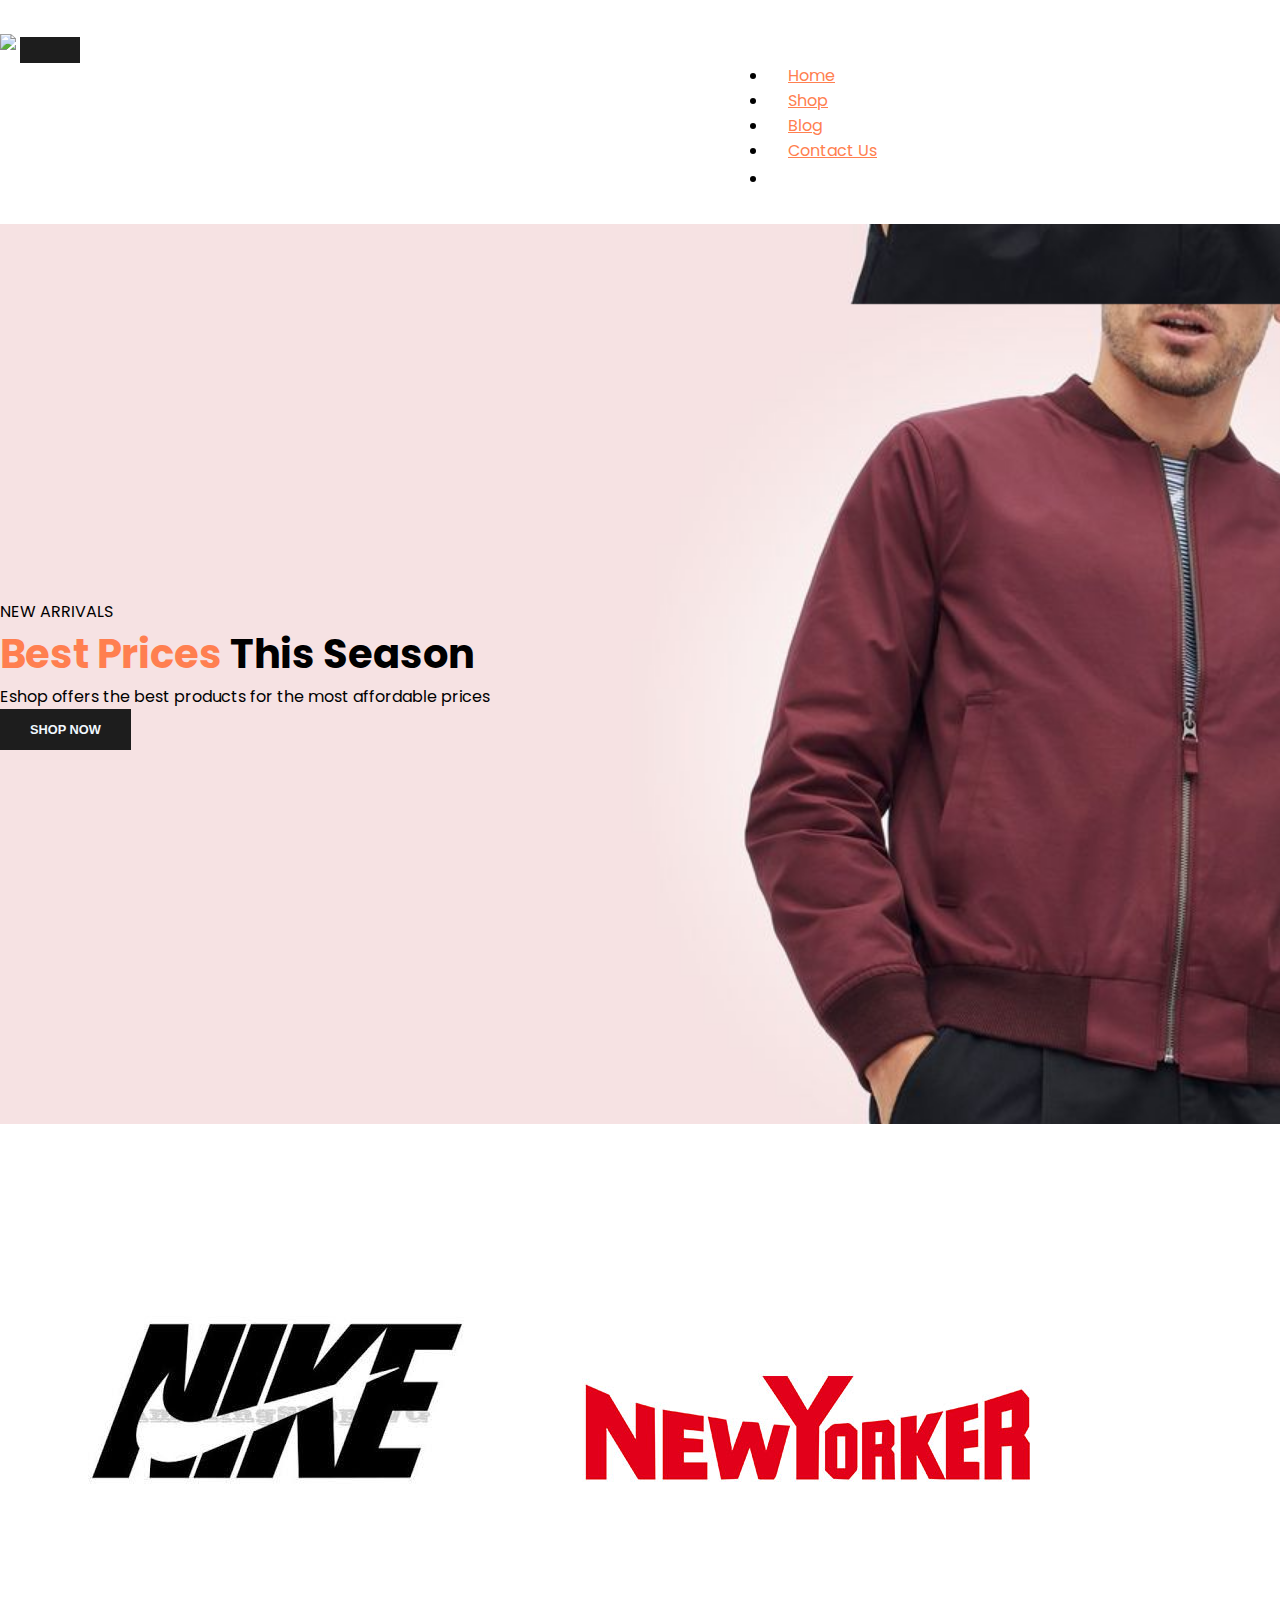
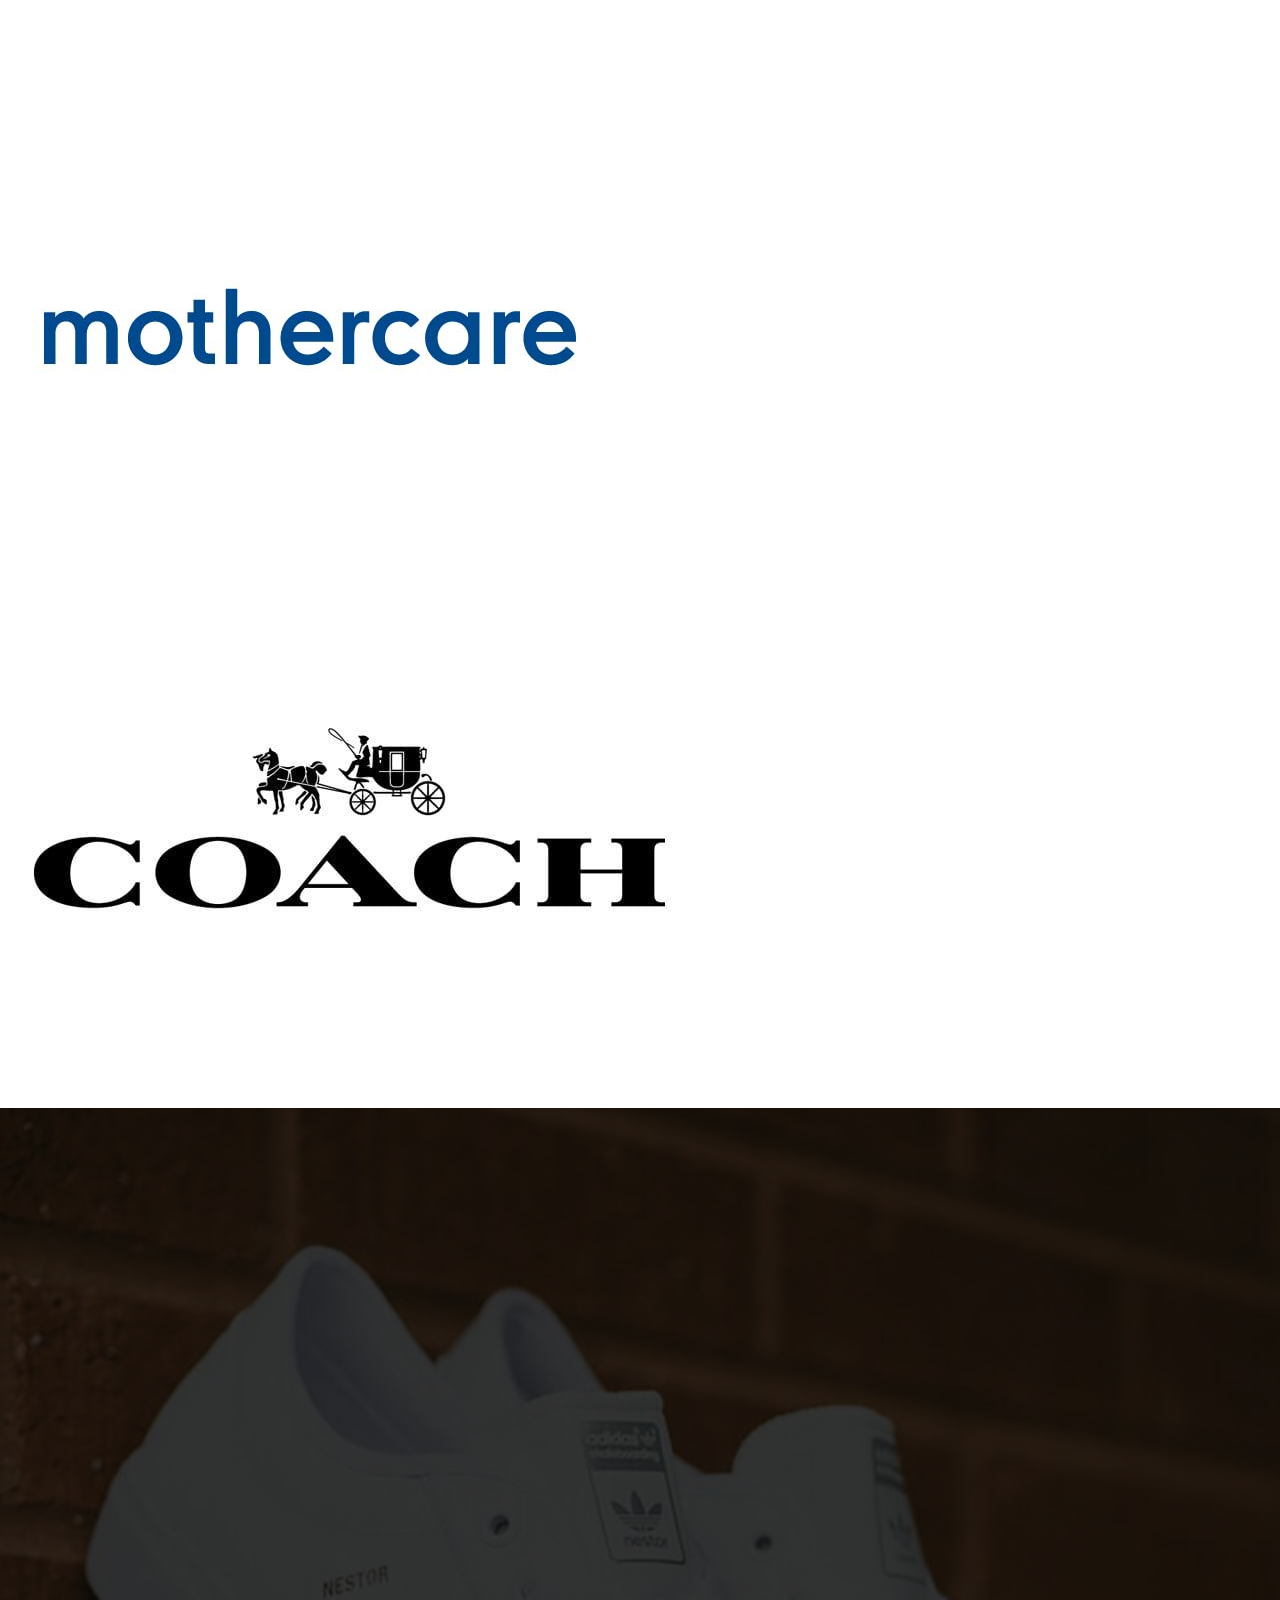
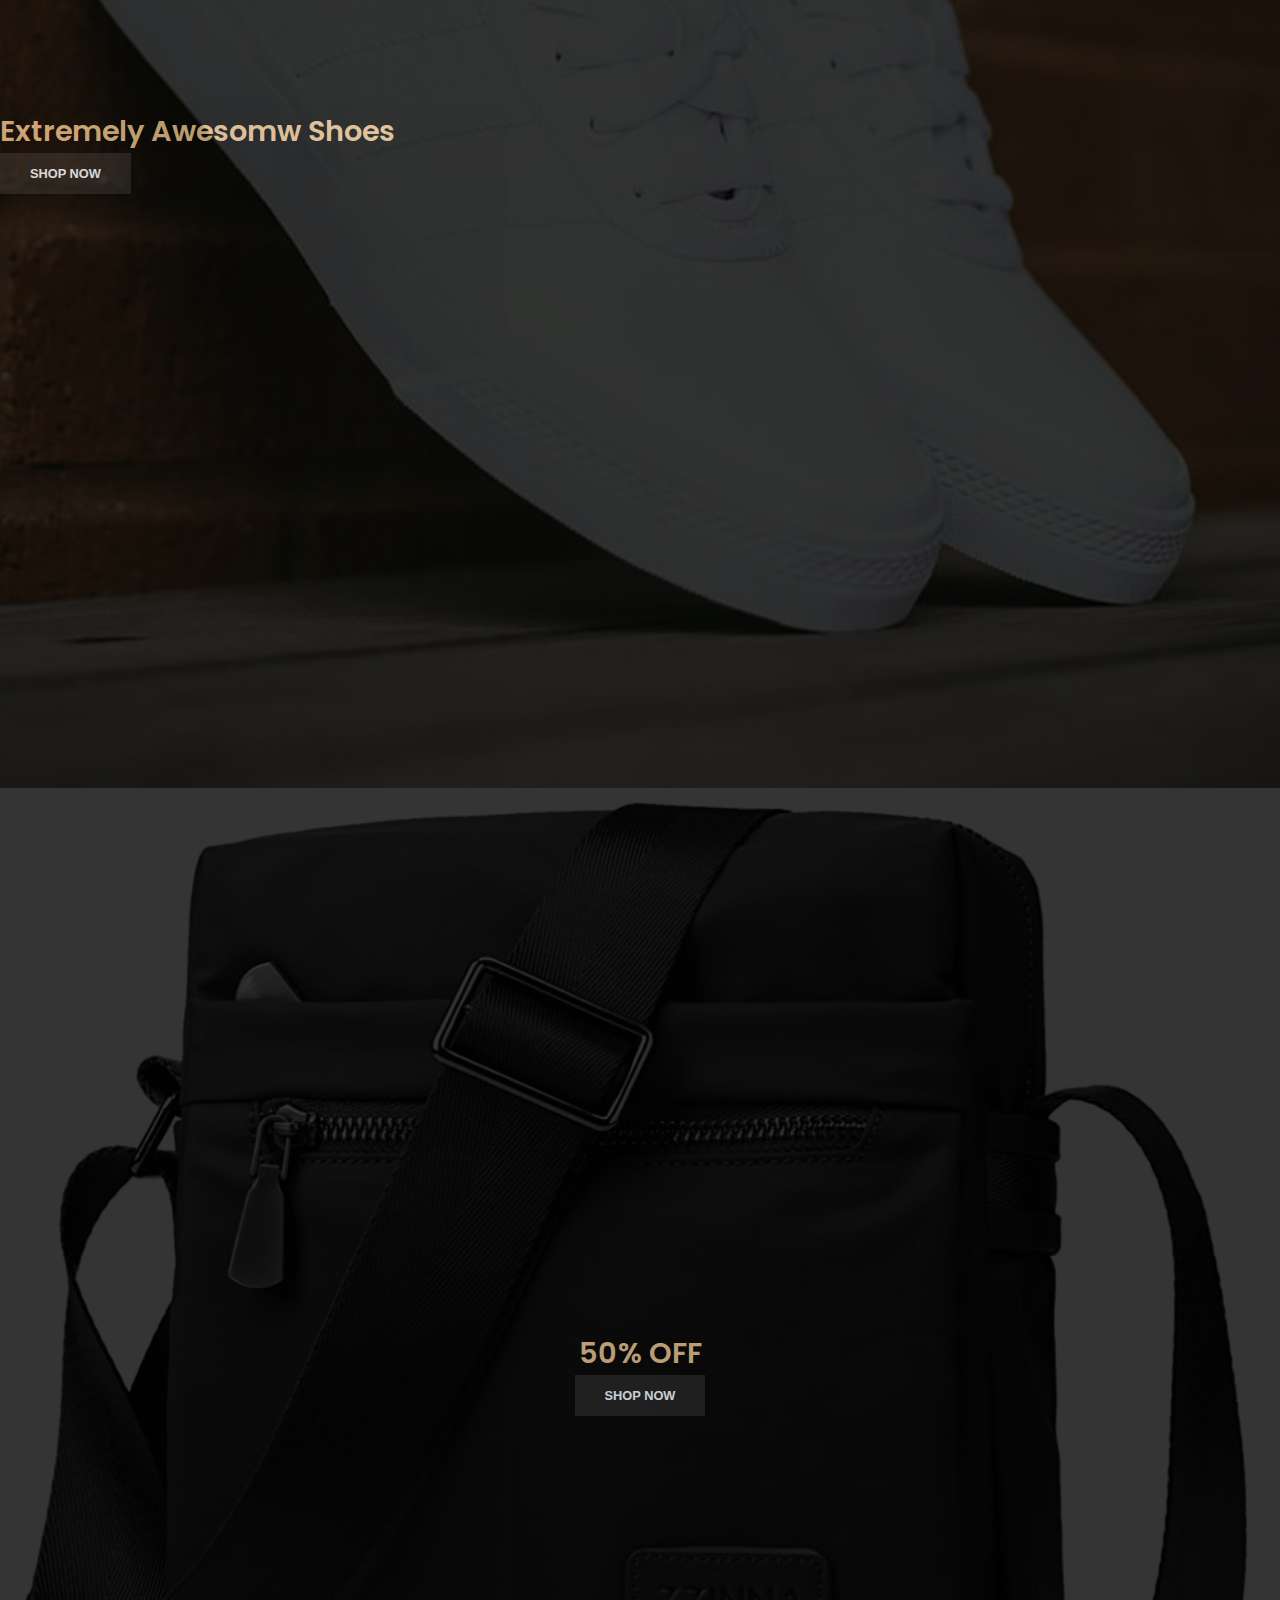
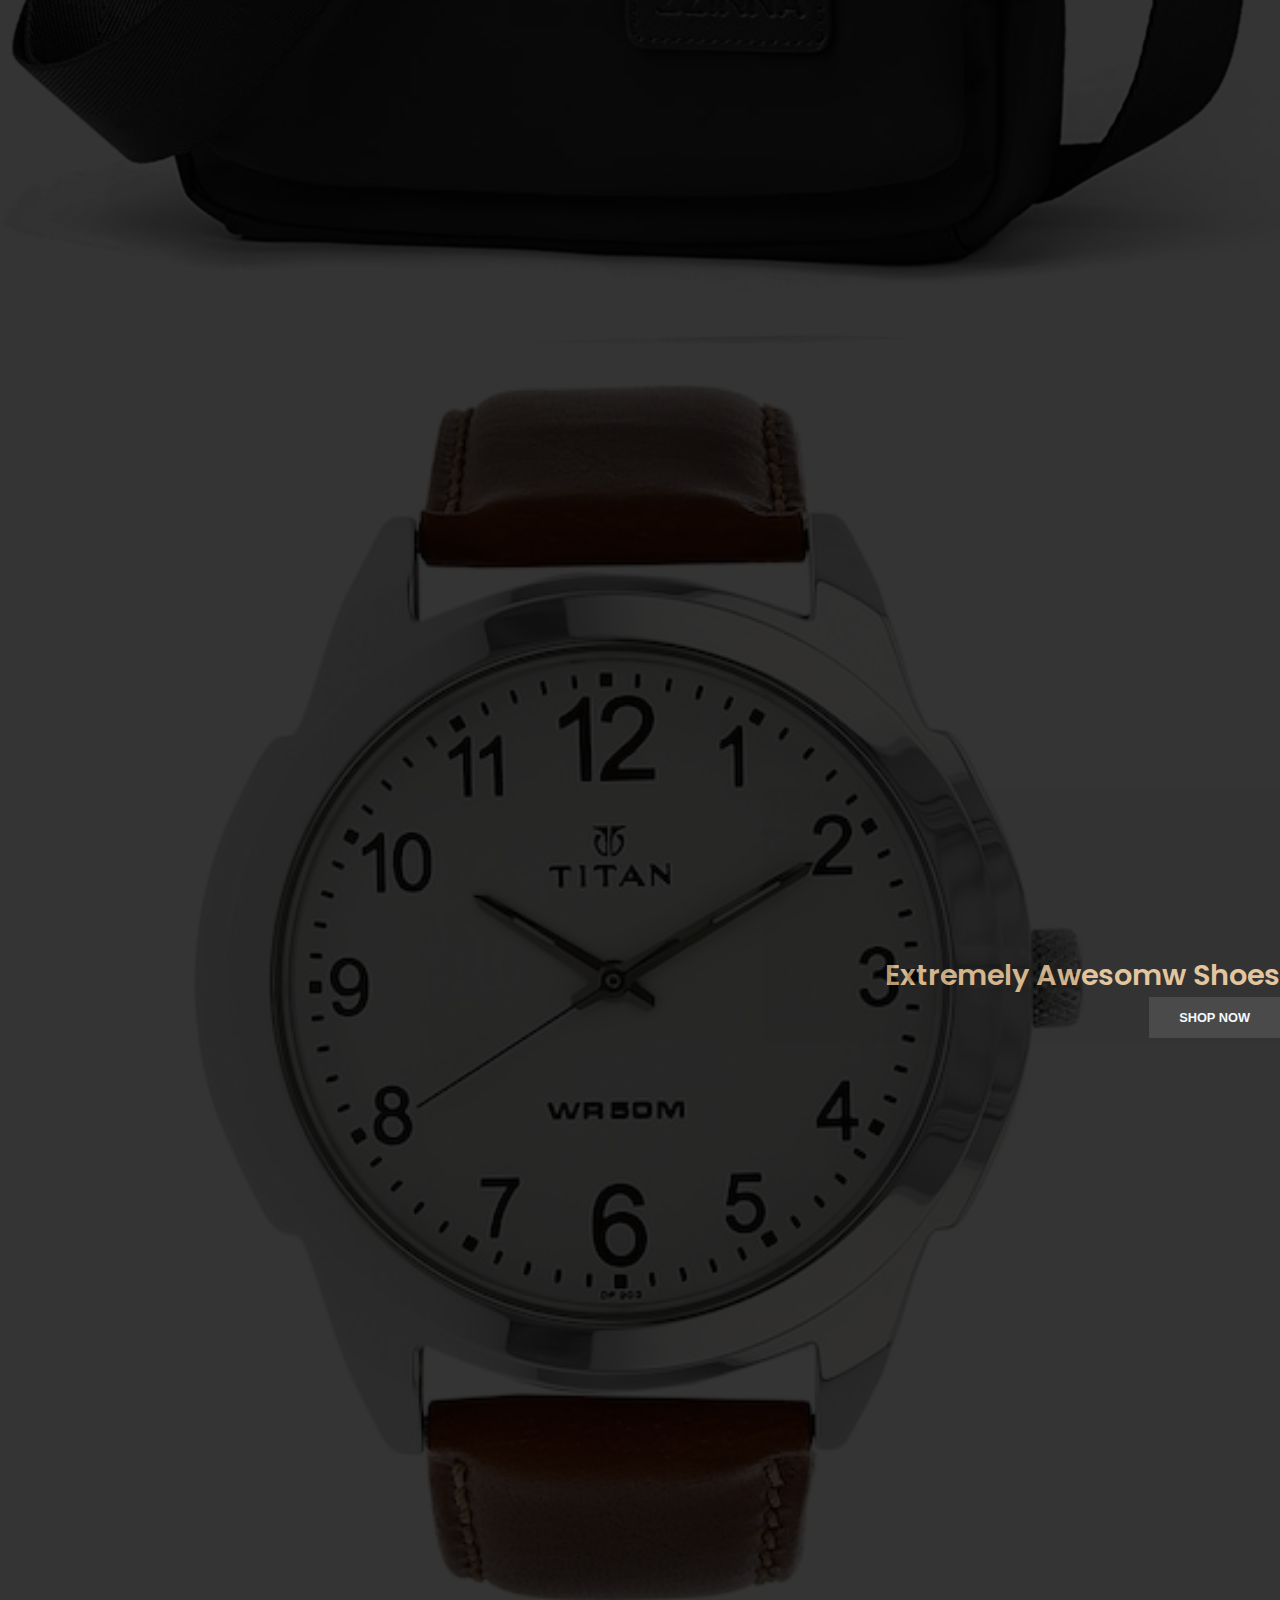
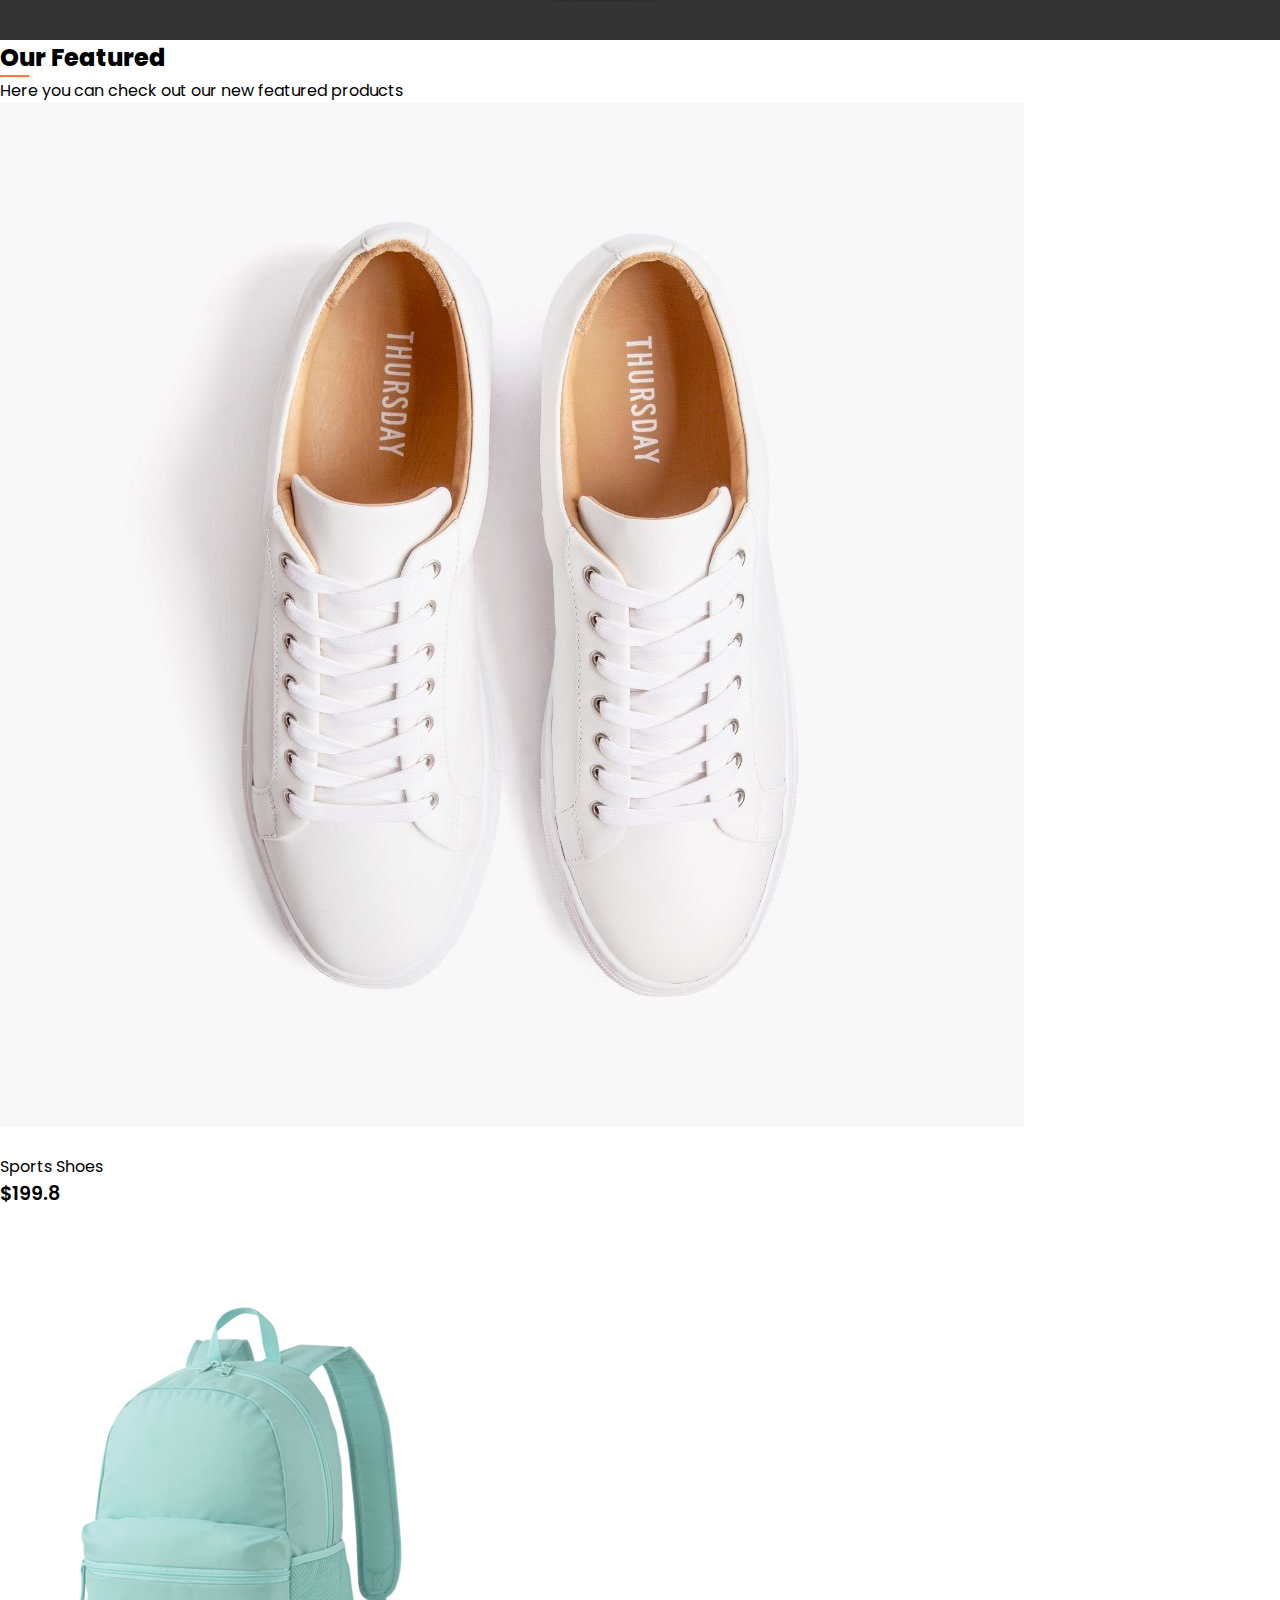
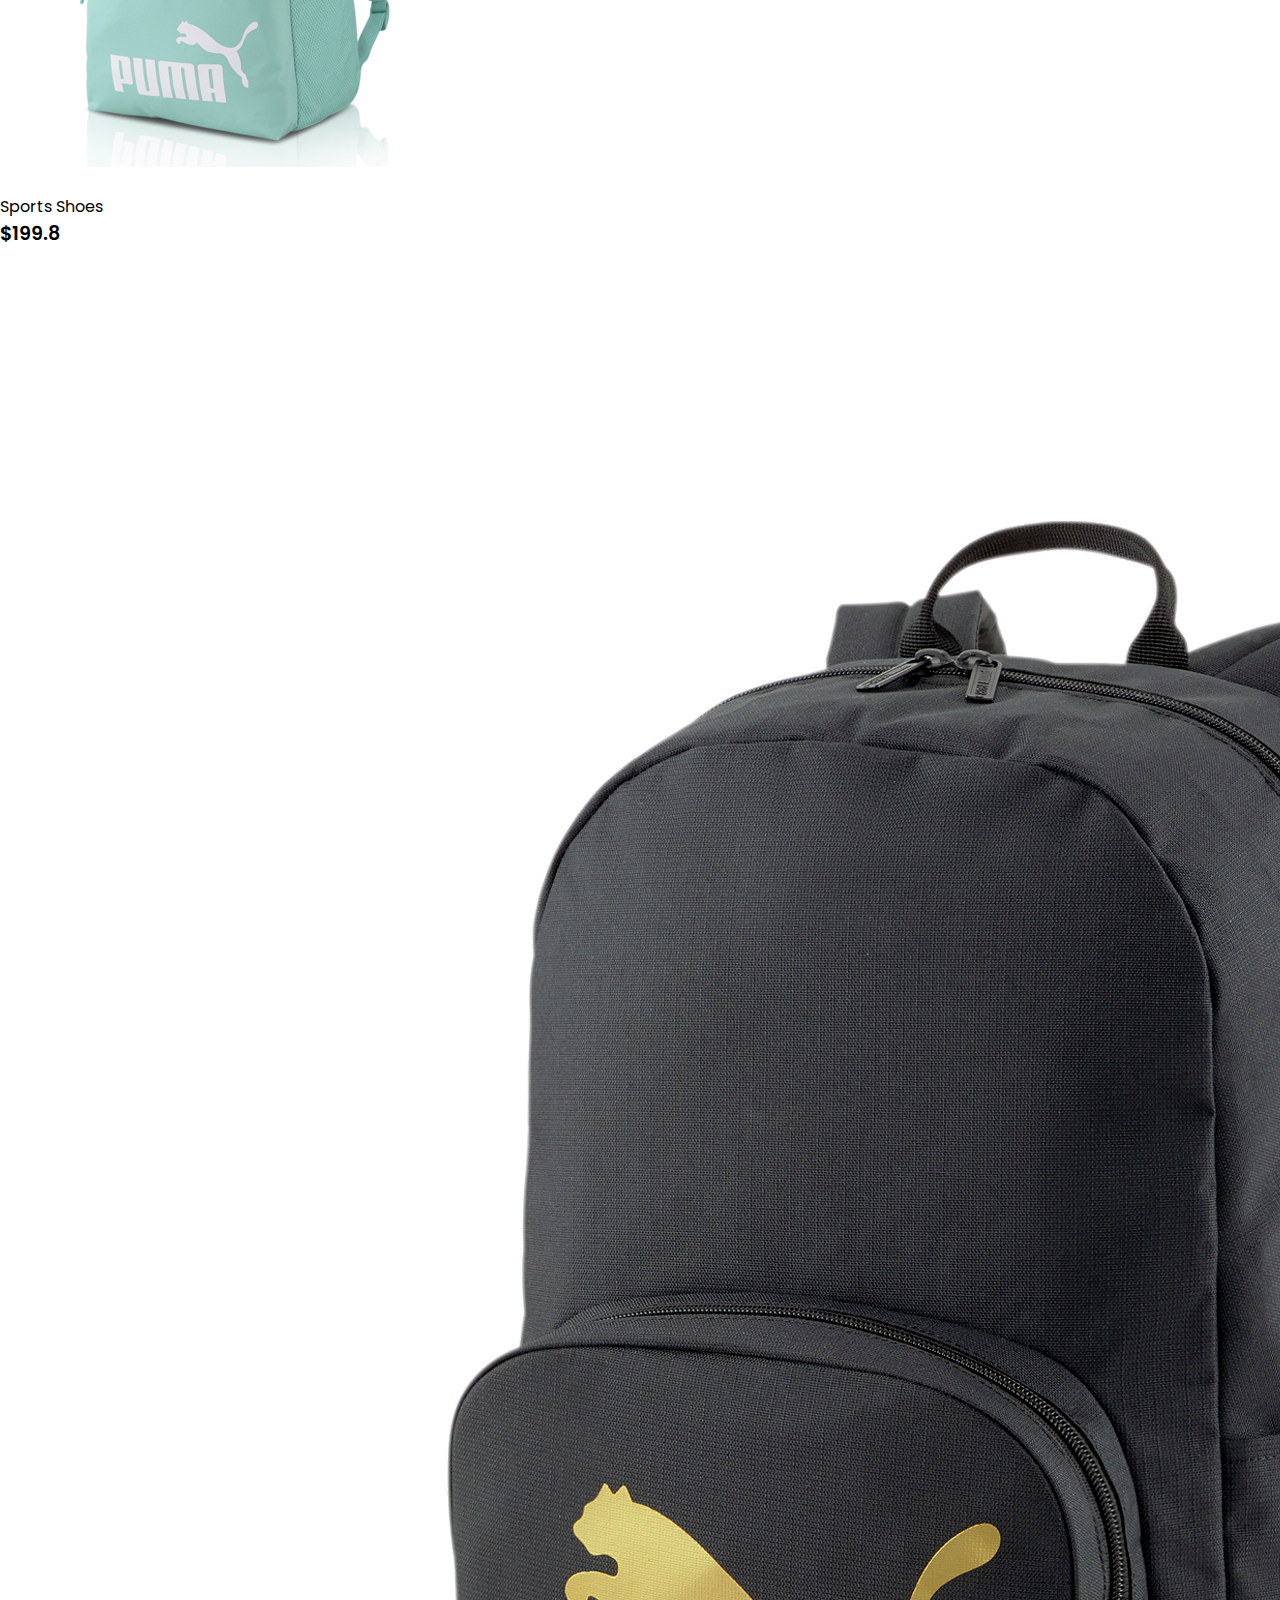
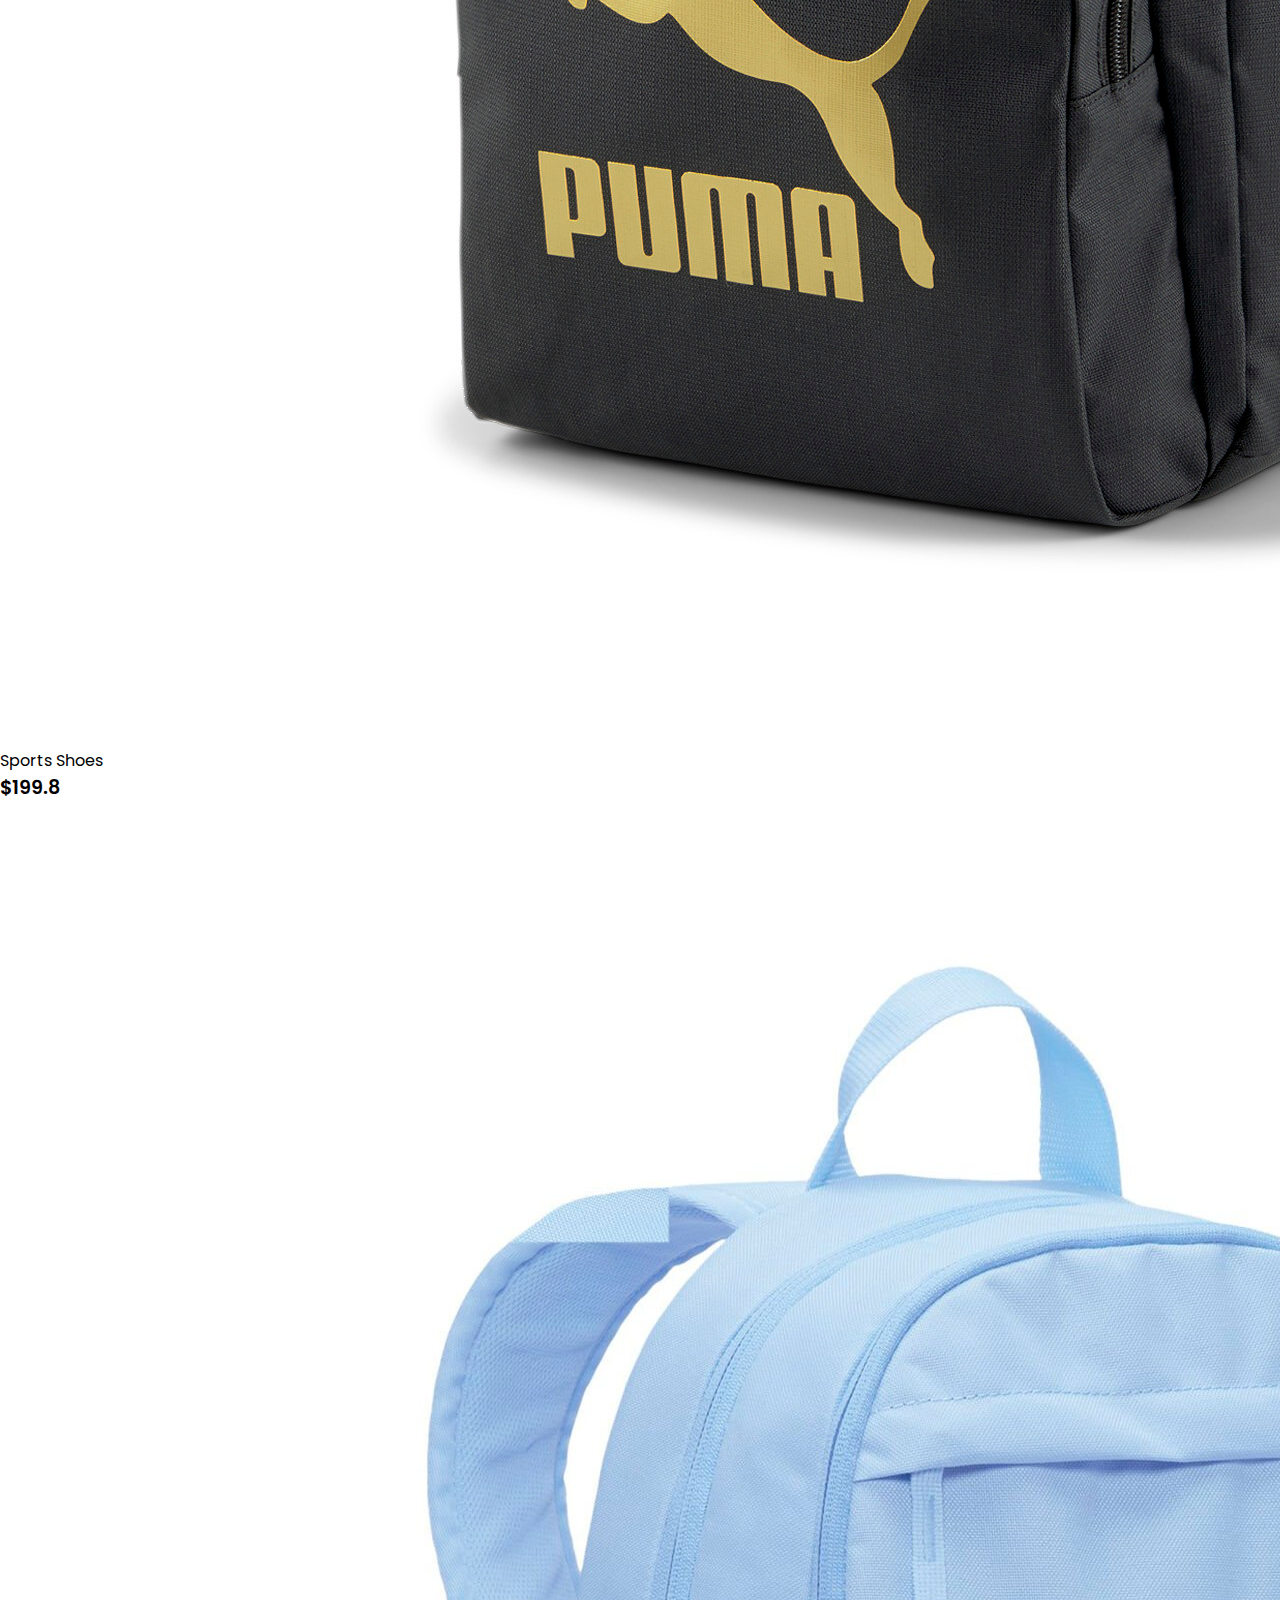
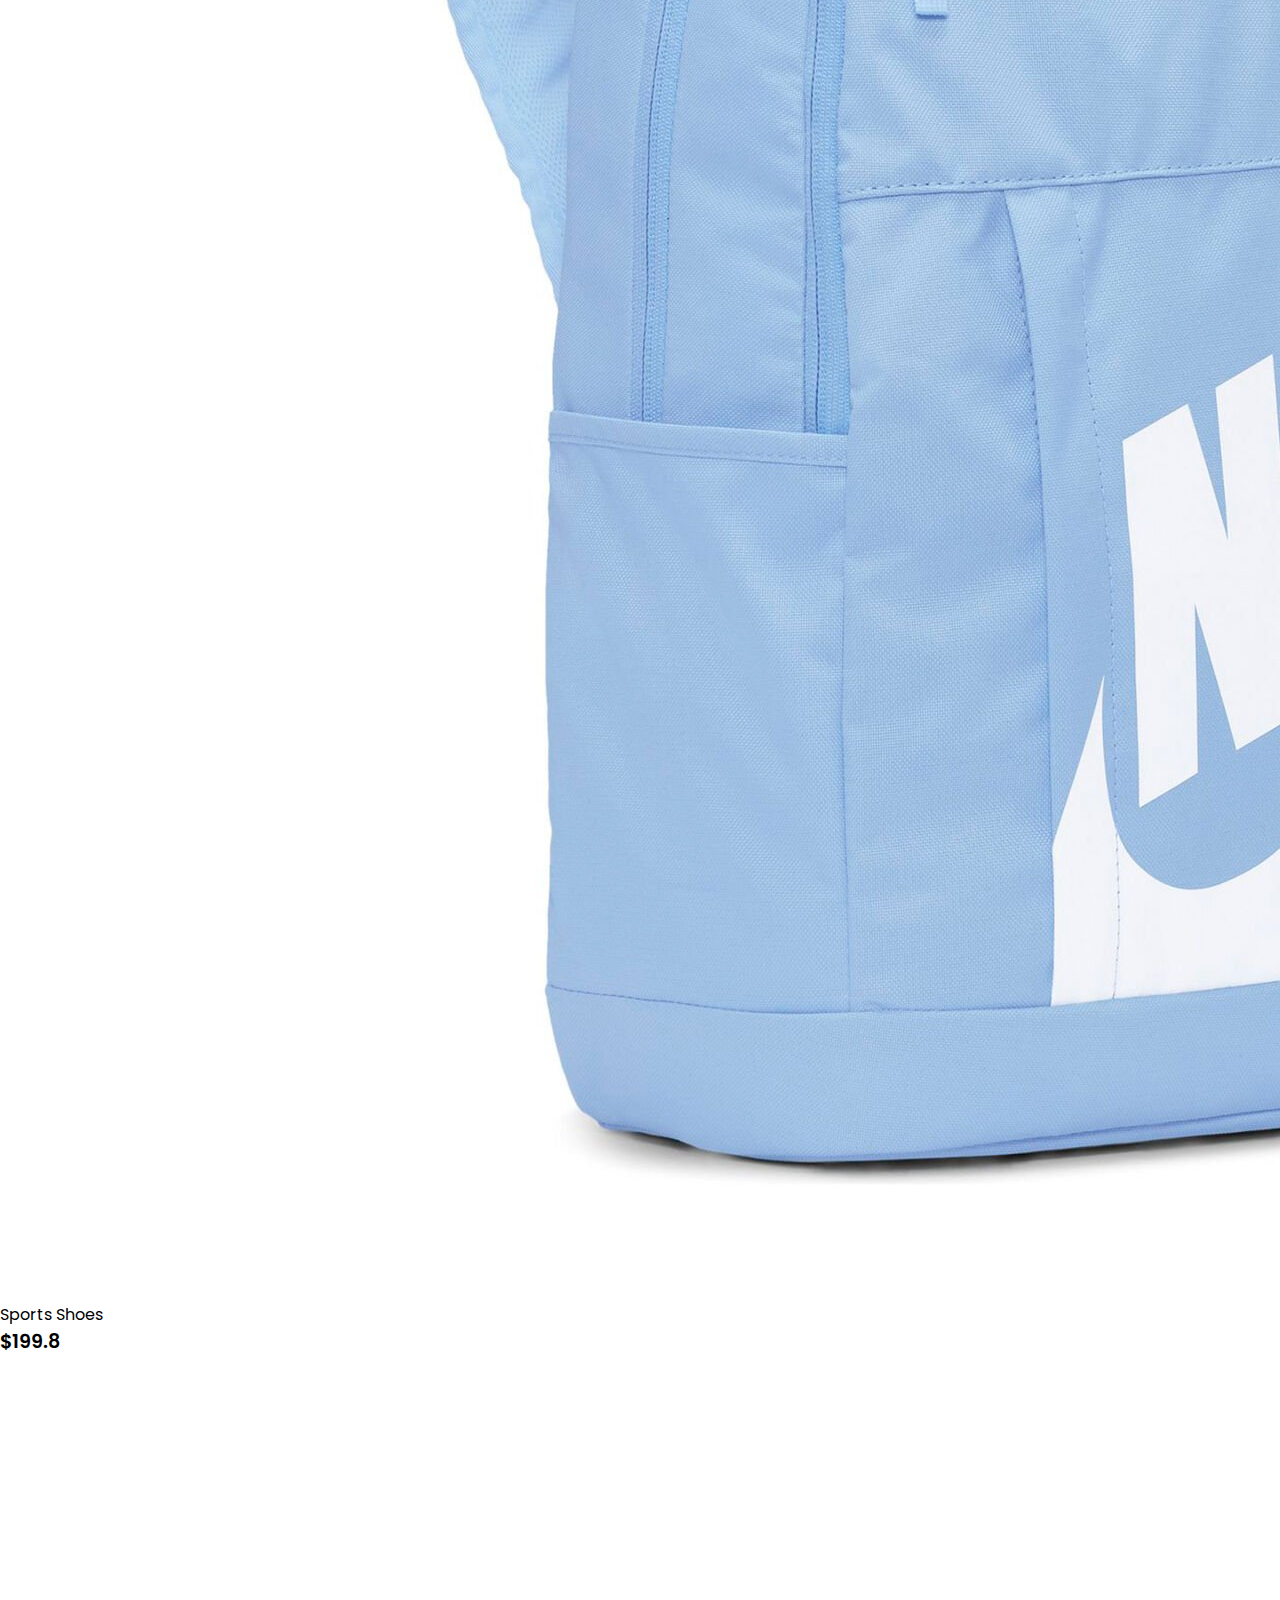
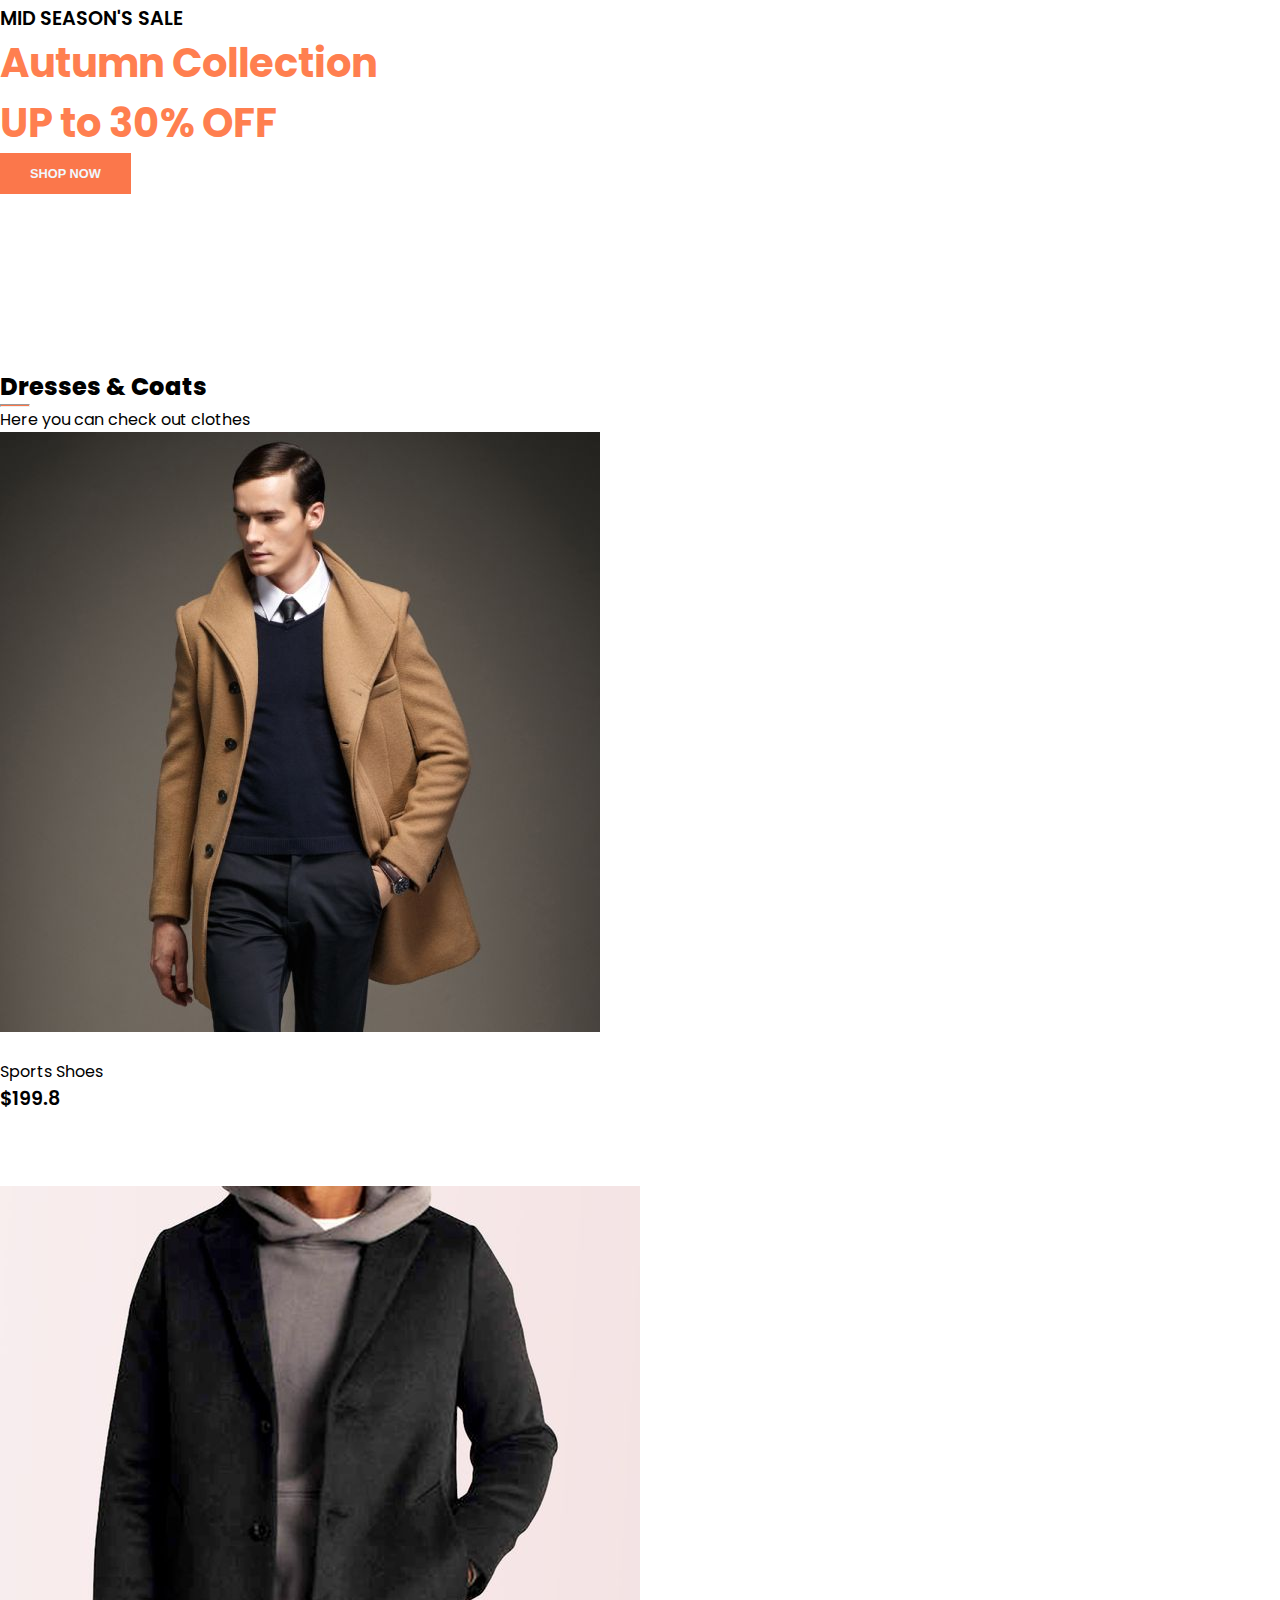
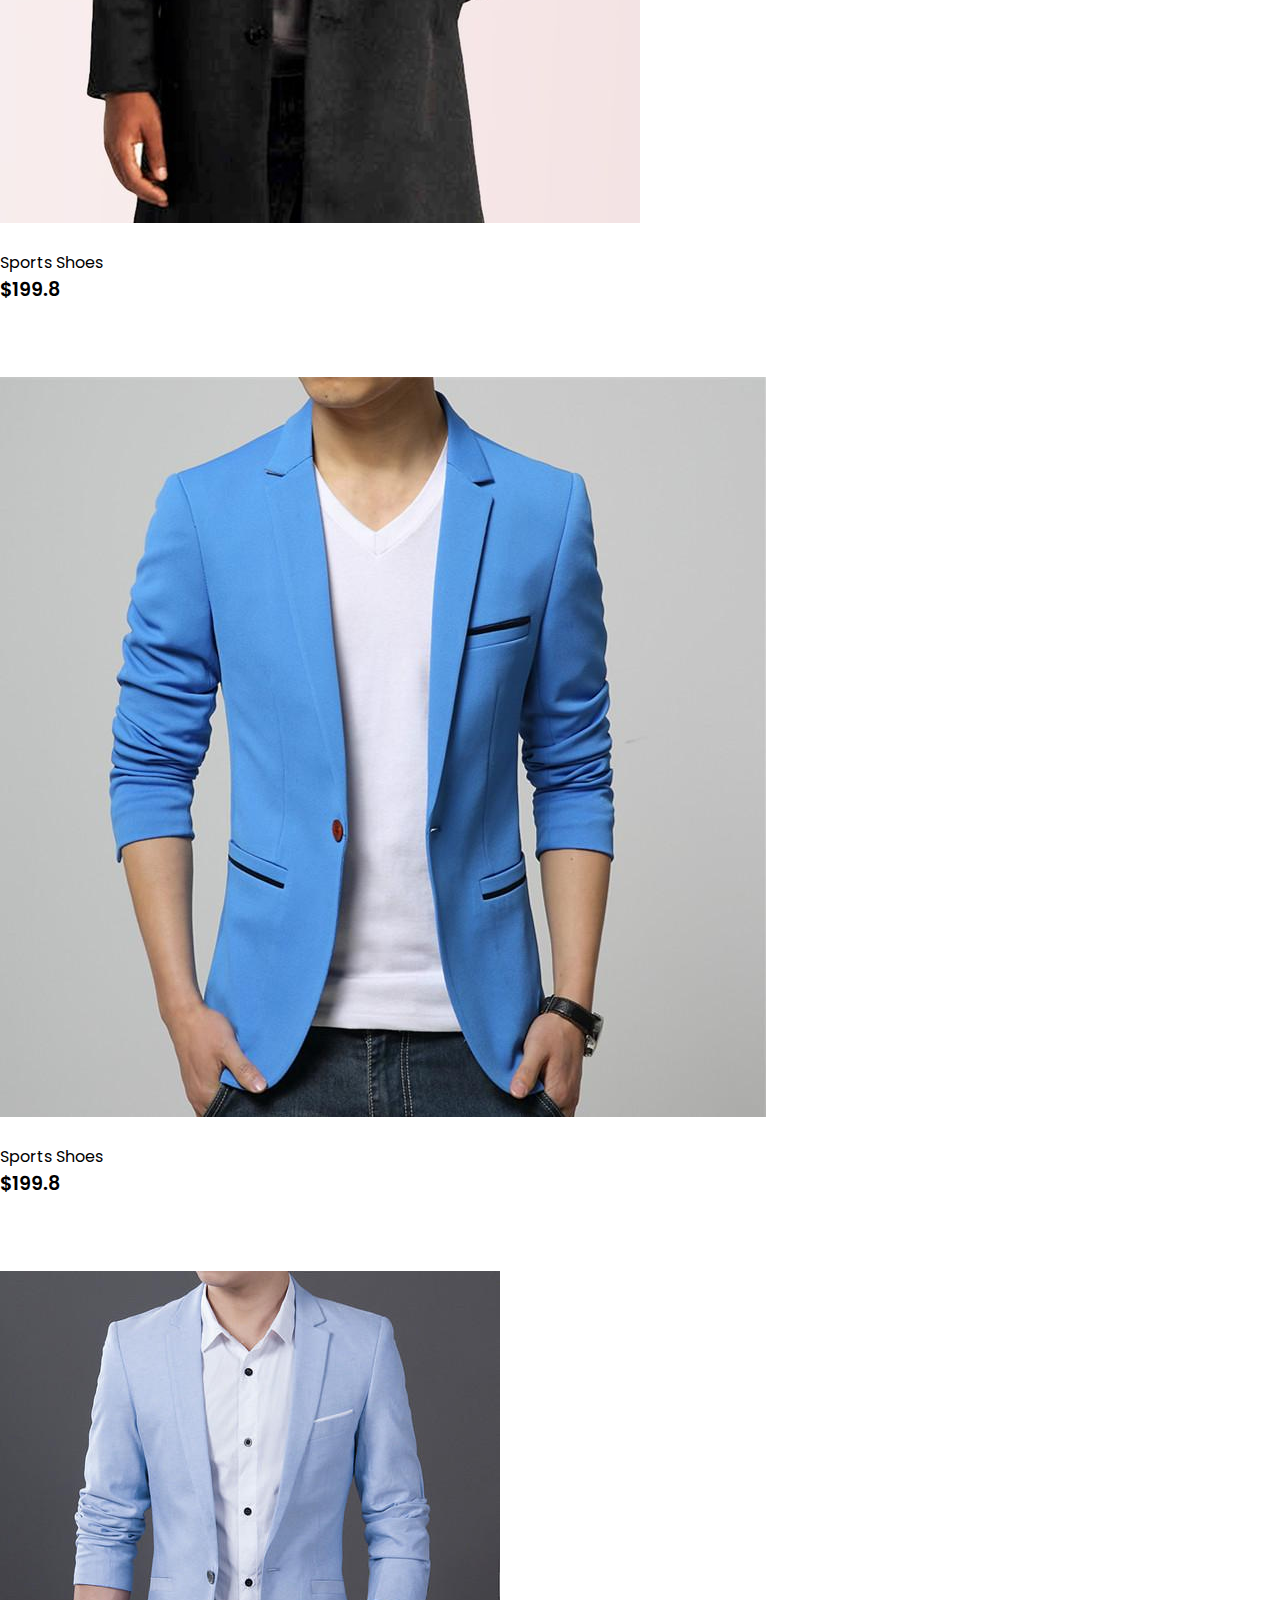
==== index.html @ e6dbaba5 "Design Code with footer" ====
<!DOCTYPE html>
<html lang="en">
  <head>
    <meta charset="UTF-8" />
    <meta http-equiv="X-UA-Compatible" content="IE-edge" />
    <meta name="viewport" content="width=device-width, initial-scale=1.0" />
    <title>Title</title>
    <link
      href="https://cdn.jsdelivr.net/npm/bootstrap@5.1.3/dist/css/bootstrap.min.css"
      rel="stylesheet"
      integrity="sha384-1BmE4kWBq78iYhFldvKuhfTAU6auU8tT94WrHftjDbrCEXSU1oBoqyl2QvZ6jIW3"
      crossorigin="anonymous"
    />
    <link
      rel="stylesheet"
      href="https://pro.fontawesome.com/releases/v5.10.0/css/all.css"
      integrity="sha384-AYmEC3Yw5cVb3ZcuHtOA93w35dYTsvhLPVnYs9eStHfGJvOvKxVfELGroGkvsg+p"
      crossorigin="anonymous"
    />

    <link rel="stylesheet" href="assets/css/style.css" />
  </head>
  <body>
    <!--Navbar-->
    <nav class="navbar navbar-expand-lg navbar-light bg-light py-3 fixed-top">
      <div class="container">
        <img src="assets/imgs/logo.jpeg" />
        <button
          class="navbar-toggler"
          type="button"
          data-bs-toggle="collapse"
          data-bs-target="#navbarSupportedContent"
          aria-controls="navbarSupportedContent"
          aria-expanded="false"
          aria-label="Toggle navigation"
        >
          <span class="navbar-toggler-icon"></span>
        </button>
        <div
          class="collapse navbar-collapse nav-buttons"
          id="navbarSupportedContent"
        >
          <ul class="navbar-nav me-auto mb-2 mb-lg-0">
            <li class="nav-item">
              <a class="nav-link" href="#">Home</a>
            </li>
            <li class="nav-item">
              <a class="nav-link" href="#">Shop</a>
            </li>
            <li class="nav-item">
              <a class="nav-link" href="#">Blog</a>
            </li>
            <li class="nav-item">
              <a class="nav-link" href="#">Contact Us</a>
            </li>
            <li class="nav-item">
              <i class="fal fa-shopping-bag"></i>
              <i class="fal fa-user-alt"></i>
            </li>
          </ul>
        </div>
      </div>
    </nav>

    <!--Home-->
    <section id="home">
      <div class="container">
        <h5>NEW ARRIVALS</h5>
        <h1><span>Best Prices </span>This Season</h1>
        <p>Eshop offers the best products for the most affordable prices</p>
        <button>Shop Now</button>
      </div>
    </section>

    <!--Brand-->
    <section id="brand" class="container">
      <div class="row">
        <img
          class="img-fluid col-lg-3 col-md-6 col-sm-12"
          src="assets/imgs/brand1.jpeg"
        />
        <img
          class="img-fluid col-lg-3 col-md-6 col-sm-12"
          src="assets/imgs/brand2.jpeg"
        />
        <img
          class="img-fluid col-lg-3 col-md-6 col-sm-12"
          src="assets/imgs/brand3.jpeg"
        />
        <img
          class="img-fluid col-lg-3 col-md-6 col-sm-12"
          src="assets/imgs/brand4.jpeg"
        />
      </div>
    </section>
    <!--New-->
    <section id="new" class="w-100">
      <div class="row p-0 m-0">
        <!--One-->
        <div class="one col-lg-4 col-md-12 col-sm-12 p-0">
          <img class="img-fluid" src="assets/imgs/1.jpeg" />
          <div class="details">
            <h2>Extremely Awesomw Shoes</h2>
            <button class="text-uppercase">Shop Now</button>
          </div>
        </div>

        <!--Two-->
        <div class="one col-lg-4 col-md-12 col-sm-12 p-0">
          <img class="img-fluid" src="assets/imgs/2.jpeg" />
          <div class="details">
            <h2>50% OFF</h2>
            <button class="text-uppercase">Shop Now</button>
          </div>
        </div>

        <!--Three-->
        <div class="one col-lg-4 col-md-12 col-sm-12 p-0">
          <img class="img-fluid" src="assets/imgs/3.jpeg" />
          <div class="details">
            <h2>Extremely Awesomw Shoes</h2>
            <button class="text-uppercase">Shop Now</button>
          </div>
        </div>
      </div>
    </section>

    <!--Featured-->
    <section id="featured" class="my-5 pb-5">
      <div class="container text-center mt-5 py-5">
        <h3>Our Featured</h3>
        <hr class="mx-auto" />
        <p>Here you can check out our new featured products</p>
      </div>
      <div class="row mx-auto container-fluid">
        <div class="product text-center col-lg-3 col-md-4 col-sm-12">
          <img class="img-fluid mb-3" src="assets/imgs/featured1.jpeg" />
          <div class="star">
            <i class="fas fa-star"></i>
            <i class="fas fa-star"></i>
            <i class="fas fa-star"></i>
            <i class="fas fa-star"></i>
            <i class="fas fa-star"></i>
          </div>
          <h5 class="p-name">Sports Shoes</h5>
          <h4 class="p-price">$199.8</h4>
          <button class="buy-btn">Buy Now</button>
        </div>
        <div class="product text-center col-lg-3 col-md-4 col-sm-12">
          <img class="img-fluid mb-3" src="assets/imgs/featured2.jpeg" />
          <div class="star">
            <i class="fas fa-star"></i>
            <i class="fas fa-star"></i>
            <i class="fas fa-star"></i>
            <i class="fas fa-star"></i>
            <i class="fas fa-star"></i>
          </div>
          <h5 class="p-name">Sports Shoes</h5>
          <h4 class="p-price">$199.8</h4>
          <button class="buy-btn">Buy Now</button>
        </div>
        <div class="product text-center col-lg-3 col-md-4 col-sm-12">
          <img class="img-fluid mb-3" src="assets/imgs/featured3.jpeg" />
          <div class="star">
            <i class="fas fa-star"></i>
            <i class="fas fa-star"></i>
            <i class="fas fa-star"></i>
            <i class="fas fa-star"></i>
            <i class="fas fa-star"></i>
          </div>
          <h5 class="p-name">Sports Shoes</h5>
          <h4 class="p-price">$199.8</h4>
          <button class="buy-btn">Buy Now</button>
        </div>
        <div class="product text-center col-lg-3 col-md-4 col-sm-12">
          <img class="img-fluid mb-3" src="assets/imgs/featured4.jpeg" />
          <div class="star">
            <i class="fas fa-star"></i>
            <i class="fas fa-star"></i>
            <i class="fas fa-star"></i>
            <i class="fas fa-star"></i>
            <i class="fas fa-star"></i>
          </div>
          <h5 class="p-name">Sports Shoes</h5>
          <h4 class="p-price">$199.8</h4>
          <button class="buy-btn">Buy Now</button>
        </div>
      </div>
    </section>

    <!--Banner-->
    <section id="banner" class="my-5 py-5">
      <div class="container">
        <h4>MID SEASON'S SALE</h4>
        <h1>
          Autumn Collection <br />
          UP to 30% OFF
        </h1>
        <button class="text-uppercase">Shop Now</button>
      </div>
    </section>

    <!--Clothes-->
    <section id="featured" class="my-5">
      <div class="container text-center mt-5 py-5">
        <h3>Dresses & Coats</h3>
        <hr class="mx-auto" />
        <p>Here you can check out clothes</p>
      </div>
      <div class="row mx-auto container-fluid">
        <div class="product text-center col-lg-3 col-md-4 col-sm-12">
          <img class="img-fluid mb-3" src="assets/imgs/clothes1.jpeg" />
          <div class="star">
            <i class="fas fa-star"></i>
            <i class="fas fa-star"></i>
            <i class="fas fa-star"></i>
            <i class="fas fa-star"></i>
            <i class="fas fa-star"></i>
          </div>
          <h5 class="p-name">Sports Shoes</h5>
          <h4 class="p-price">$199.8</h4>
          <button class="buy-btn">Buy Now</button>
        </div>
        <div class="product text-center col-lg-3 col-md-4 col-sm-12">
          <img class="img-fluid mb-3" src="assets/imgs/clothes2.jpeg" />
          <div class="star">
            <i class="fas fa-star"></i>
            <i class="fas fa-star"></i>
            <i class="fas fa-star"></i>
            <i class="fas fa-star"></i>
            <i class="fas fa-star"></i>
          </div>
          <h5 class="p-name">Sports Shoes</h5>
          <h4 class="p-price">$199.8</h4>
          <button class="buy-btn">Buy Now</button>
        </div>
        <div class="product text-center col-lg-3 col-md-4 col-sm-12">
          <img class="img-fluid mb-3" src="assets/imgs/clothes3.jpeg" />
          <div class="star">
            <i class="fas fa-star"></i>
            <i class="fas fa-star"></i>
            <i class="fas fa-star"></i>
            <i class="fas fa-star"></i>
            <i class="fas fa-star"></i>
          </div>
          <h5 class="p-name">Sports Shoes</h5>
          <h4 class="p-price">$199.8</h4>
          <button class="buy-btn">Buy Now</button>
        </div>
        <div class="product text-center col-lg-3 col-md-4 col-sm-12">
          <img class="img-fluid mb-3" src="assets/imgs/clothes4.jpeg" />
          <div class="star">
            <i class="fas fa-star"></i>
            <i class="fas fa-star"></i>
            <i class="fas fa-star"></i>
            <i class="fas fa-star"></i>
            <i class="fas fa-star"></i>
          </div>
          <h5 class="p-name">Sports Shoes</h5>
          <h4 class="p-price">$199.8</h4>
          <button class="buy-btn">Buy Now</button>
        </div>
      </div>
    </section>

    <!--Shoes-->
    <section id="shoes" class="my-5">
      <div class="container text-center mt-5 py-5">
        <h3>Shoes</h3>
        <hr class="mx-auto" />
        <p>Here you can check out amazing shoes</p>
      </div>
      <div class="row mx-auto container-fluid">
        <div class="product text-center col-lg-3 col-md-4 col-sm-12">
          <img class="img-fluid mb-3" src="assets/imgs/shoes1.jpeg" />
          <div class="star">
            <i class="fas fa-star"></i>
            <i class="fas fa-star"></i>
            <i class="fas fa-star"></i>
            <i class="fas fa-star"></i>
            <i class="fas fa-star"></i>
          </div>
          <h5 class="p-name">Sports Shoes</h5>
          <h4 class="p-price">$199.8</h4>
          <button class="buy-btn">Buy Now</button>
        </div>
        <div class="product text-center col-lg-3 col-md-4 col-sm-12">
          <img class="img-fluid mb-3" src="assets/imgs/shoes2.jpeg" />
          <div class="star">
            <i class="fas fa-star"></i>
            <i class="fas fa-star"></i>
            <i class="fas fa-star"></i>
            <i class="fas fa-star"></i>
            <i class="fas fa-star"></i>
          </div>
          <h5 class="p-name">Sports Shoes</h5>
          <h4 class="p-price">$199.8</h4>
          <button class="buy-btn">Buy Now</button>
        </div>
        <div class="product text-center col-lg-3 col-md-4 col-sm-12">
          <img class="img-fluid mb-3" src="assets/imgs/shoes3.jpeg" />
          <div class="star">
            <i class="fas fa-star"></i>
            <i class="fas fa-star"></i>
            <i class="fas fa-star"></i>
            <i class="fas fa-star"></i>
            <i class="fas fa-star"></i>
          </div>
          <h5 class="p-name">Sports Shoes</h5>
          <h4 class="p-price">$199.8</h4>
          <button class="buy-btn">Buy Now</button>
        </div>
        <div class="product text-center col-lg-3 col-md-4 col-sm-12">
          <img class="img-fluid mb-3" src="assets/imgs/shoes4.jpeg" />
          <div class="star">
            <i class="fas fa-star"></i>
            <i class="fas fa-star"></i>
            <i class="fas fa-star"></i>
            <i class="fas fa-star"></i>
            <i class="fas fa-star"></i>
          </div>
          <h5 class="p-name">Sports Shoes</h5>
          <h4 class="p-price">$199.8</h4>
          <button class="buy-btn">Buy Now</button>
        </div>
      </div>
    </section>

    <!--Watches-->
    <section id="watches" class="my-5">
      <div class="container text-center mt-5 py-5">
        <h3>Best Watches</h3>
        <hr class="mx-auto" />
        <p>Here you can check out unique watches</p>
      </div>
      <div class="row mx-auto container-fluid">
        <div class="product text-center col-lg-3 col-md-4 col-sm-12">
          <img class="img-fluid mb-3" src="assets/imgs/watch1.jpeg" />
          <div class="star">
            <i class="fas fa-star"></i>
            <i class="fas fa-star"></i>
            <i class="fas fa-star"></i>
            <i class="fas fa-star"></i>
            <i class="fas fa-star"></i>
          </div>
          <h5 class="p-name">Sports Shoes</h5>
          <h4 class="p-price">$199.8</h4>
          <button class="buy-btn">Buy Now</button>
        </div>
        <div class="product text-center col-lg-3 col-md-4 col-sm-12">
          <img class="img-fluid mb-3" src="assets/imgs/watch2.jpeg" />
          <div class="star">
            <i class="fas fa-star"></i>
            <i class="fas fa-star"></i>
            <i class="fas fa-star"></i>
            <i class="fas fa-star"></i>
            <i class="fas fa-star"></i>
          </div>
          <h5 class="p-name">Sports Shoes</h5>
          <h4 class="p-price">$199.8</h4>
          <button class="buy-btn">Buy Now</button>
        </div>
        <div class="product text-center col-lg-3 col-md-4 col-sm-12">
          <img class="img-fluid mb-3" src="assets/imgs/watch2.jpeg" />
          <div class="star">
            <i class="fas fa-star"></i>
            <i class="fas fa-star"></i>
            <i class="fas fa-star"></i>
            <i class="fas fa-star"></i>
            <i class="fas fa-star"></i>
          </div>
          <h5 class="p-name">Sports Shoes</h5>
          <h4 class="p-price">$199.8</h4>
          <button class="buy-btn">Buy Now</button>
        </div>
        <div class="product text-center col-lg-3 col-md-4 col-sm-12">
          <img class="img-fluid mb-3" src="assets/imgs/watch4.jpeg" />
          <div class="star">
            <i class="fas fa-star"></i>
            <i class="fas fa-star"></i>
            <i class="fas fa-star"></i>
            <i class="fas fa-star"></i>
            <i class="fas fa-star"></i>
          </div>
          <h5 class="p-name">Sports Shoes</h5>
          <h4 class="p-price">$199.8</h4>
          <button class="buy-btn">Buy Now</button>
        </div>
      </div>
    </section>

    <!--Footer-->
    <footer class="mt-5 py-5">
      <div class="row">
        <div class="footer-one col-lg-3 col-md-6 col-sm-12">
          <img src="assets/img/logo.jpeg" />
          <p class="pt-3">
            We provide the best products for the most affordable prices
          </p>
        </div>
        <div class="footer-one col-lg-3 col-md-6 col-sm-12">
          <h5 class="pb-2">Featured</h5>
          <ul class="text-uppercase">
            <li><a href="#">Men</a></li>
            <li><a href="#">Women</a></li>
            <li><a href="#">boys</a></li>
            <li><a href="#">girls</a></li>
            <li><a href="#">new arrivals</a></li>
            <li><a href="#">Clothes</a></li>
          </ul>
        </div>
        <div class="footer-one col-lg-3 col-md-6 col-sm-12">
          <h5 class="pb-2">Contact Us</h5>
          <div>
            <h6 class="text-uppercase">Address</h6>
            <p>1234 Street Name, City</p>
          </div>
          <div>
            <h6 class="text-uppercase">Phone Number</h6>
            <p>123 456 7890</p>
          </div>
          <div>
            <h6 class="text-uppercase">Email</h6>
            <p>info@email.com</p>
          </div>
        </div>
      </div>
    </footer>

    <script
      src="https://cdn.jsdelivr.net/npm/bootstrap@5.1.3/dist/js/bootstrap.bundle.min.js"
      integrity="sha384-ka7Sk0Gln4gmtz2MlQnikT1wXgYsOg+OMhuP+IlRH9sENBO0LRn5q+8nbTov4+1p"
      crossorigin="anonymous"
    ></script>
  </body>
</html>
---- assets/css/style.css ----
@import url("https://fonts.googleapis.com/css2?family=Poppins:wght@100&family=Rajdhani:wght@400;500;600;700&family=Seaweed+Script&display=swap");

.nav-buttons {
  margin-left: 60%;
}

* {
  margin: 0;
  padding: 0;
  box-sizing: border-box;
}

body {
  font-family: "Poppins", sans-serif;
}

h1 {
  font-size: 2.5rem;
  font-weight: 700;
}

h2 {
  font-size: 1.8rem;
  font-weight: 600;
}

h3 {
  font-size: 1.5rem;
  font-weight: 800;
}

h4 {
  font-size: 1.2rem;
  font-weight: 600;
}

h5 {
  font-size: 1rem;
  font-weight: 400;
}

h6 {
  color: #d8d8d8;
}

button {
  font-size: 0.8rem;
  font-weight: 900;
  outline: none;
  border: none;
  background-color: #1d1d1d;
  color: aliceblue;
  padding: 13px 30px;
  text-transform: uppercase;
  cursor: pointer;
  transition: 0.5s ease;
}

button:hover {
  background-color: coral;
}

.navbar {
  font-size: 16px;
  padding-top: 2rem !important;
  padding-bottom: 2rem !important;
  top: 0;
  left: 0;
}

.navbar-light .navbar-nav .nav-link {
  padding: 0 20px;
  color: #000;
  transition: 0.4s ease;
}

.navbar-light .navbar-nav .nav-link,
.navbar i:hover,
.navbar-light .navbar-nav .nav-link.active .navbar i:hover {
  color: coral;
}

.navbar i {
  font-size: 1.2rem;
  padding: 0 0.7px;
  transition: 0.4s ease;
  font-weight: 500;
  cursor: pointer;
  margin-left: 5px;
}

@media only screen and (max-width: 990px) {
  .nav-buttons {
    margin: 10px;
  }
  .nav-buttons ul {
    margin: 1rem;
    justify-content: flex-start;
    align-items: flex-start;
    text-align: left;
  }

  .nav-buttons ul .fal {
    margin: 20px 5px 10px 20px;
  }
}

#home {
  background-image: url("../imgs/back.jpeg");
  width: 100%;
  height: 100vh;
  background-size: cover;
  background-position-x: 200px;
  background-position-y: 80px;
  display: flex;
  flex-direction: column;
  justify-content: center;
  align-items: flex-start;
}

#home span {
  color: coral;
}

#new .one img {
  width: 100%;
  height: 100%;
  background-position: center;
  background-repeat: no-repeat;
  background-size: cover;
}

#new .one {
  position: relative;
}

#new .one .details {
  position: absolute;
  top: 0;
  left: 0;
  color: burlywood;
  font-weight: bold;
  transition: 0.4s ease;
  opacity: 0.8;
  background-color: rgb(1, 1, 1);
  width: 100%;
  height: 100%;
}

#new .one .details:hover {
  background-color: cornsilk;
}

#new .one:nth-child(1) .details {
  display: flex;
  justify-content: center;
  flex-direction: column;
  align-items: flex-start;
  text-align: start;
}

#new .one:nth-child(2) .details {
  display: flex;
  justify-content: center;
  flex-direction: column;
  align-items: center;
  text-align: center;
}

#new .one:nth-child(3) .details {
  display: flex;
  justify-content: center;
  flex-direction: column;
  align-items: flex-end;
  text-align: left;
}

.product {
  cursor: pointer;
  margin-bottom: 2rem;
}

.product img {
  transition: 0.3s all;
}

.product:hover img {
  opacity: 0.7;
}

.product .buy-btn {
  background-color: #fb774b;
  transform: translateY(50px);
  opacity: 0;
  transition: 0.3s all;
}

.product:hover .buy-btn {
  transform: translateY(0);
  opacity: 1;
}

hr {
  width: 30px;
  height: 3px !important;
  opacity: 1 !important;
  background-color: #fb774b;
}

.star {
  padding: 10px 0;
}

.star i {
  font-size: 0.9rem;
  color: goldenrod;
}

#banner {
  background-image: url("../imgs/back.jpeg");
  width: 100%;
  height: 60vh;
  background-size: cover;
  background-position-x: center;
  background-position-y: 80px;
  background-repeat: no-repeat;
  background-attachment: fixed;
  display: flex;
  flex-direction: column;
  justify-content: center;
  align-items: flex-start;
}

#banner h1 {
  color: coral;
}

#banner button {
  background-color: #fb774b;
}

#banner button:hover {
  background-color: #1d1d1d;
}
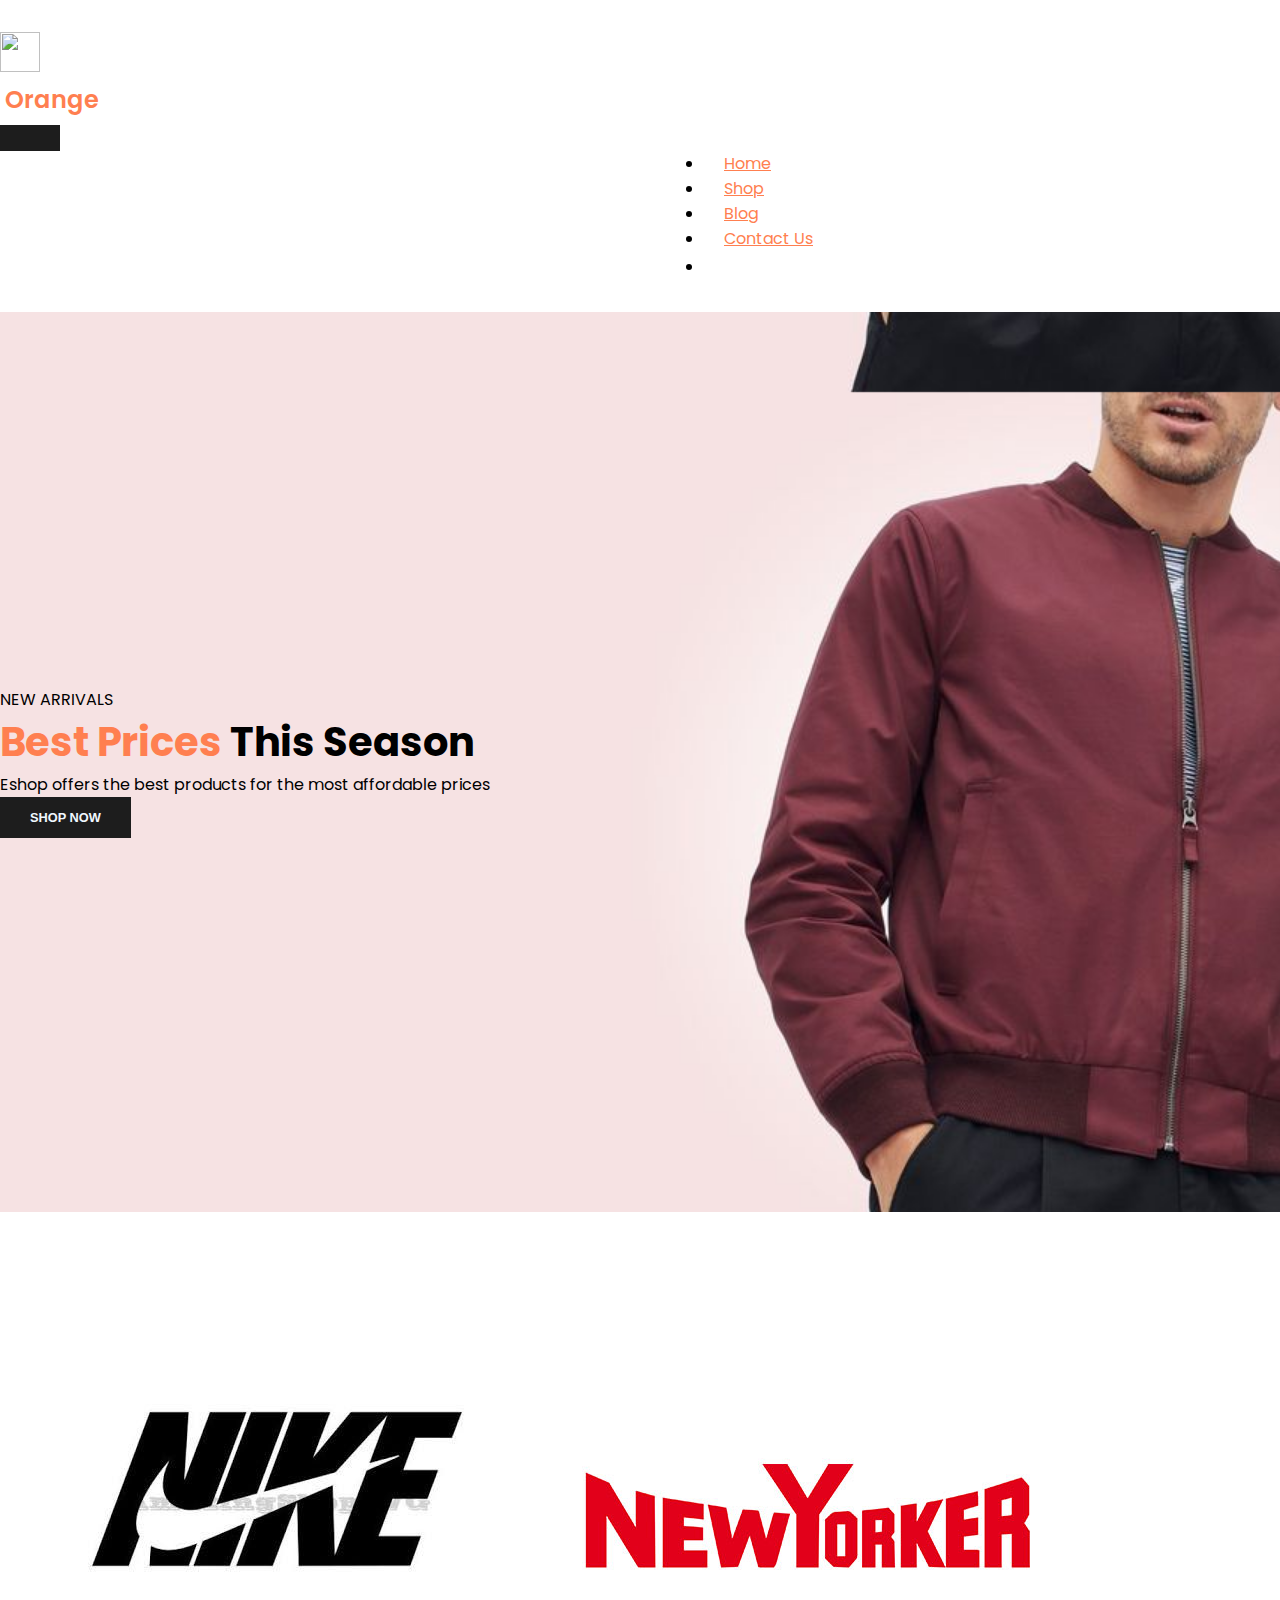
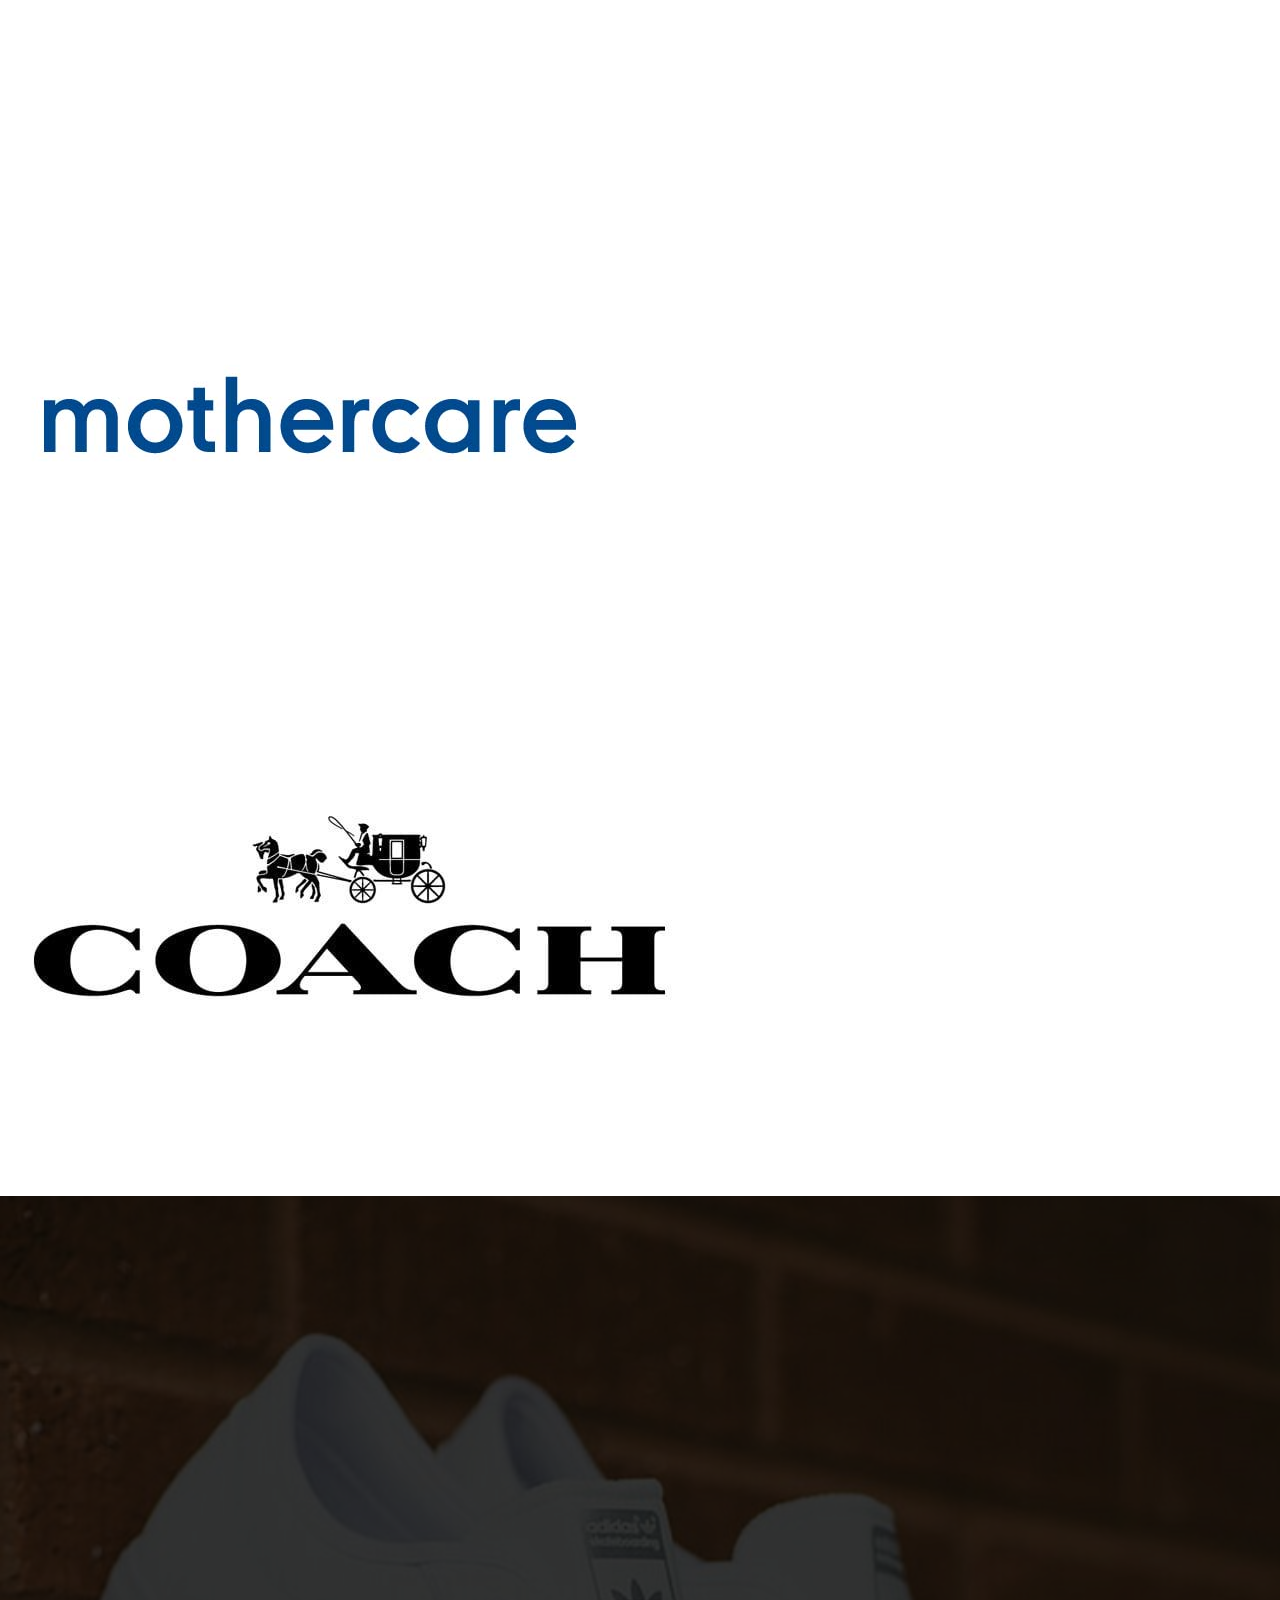
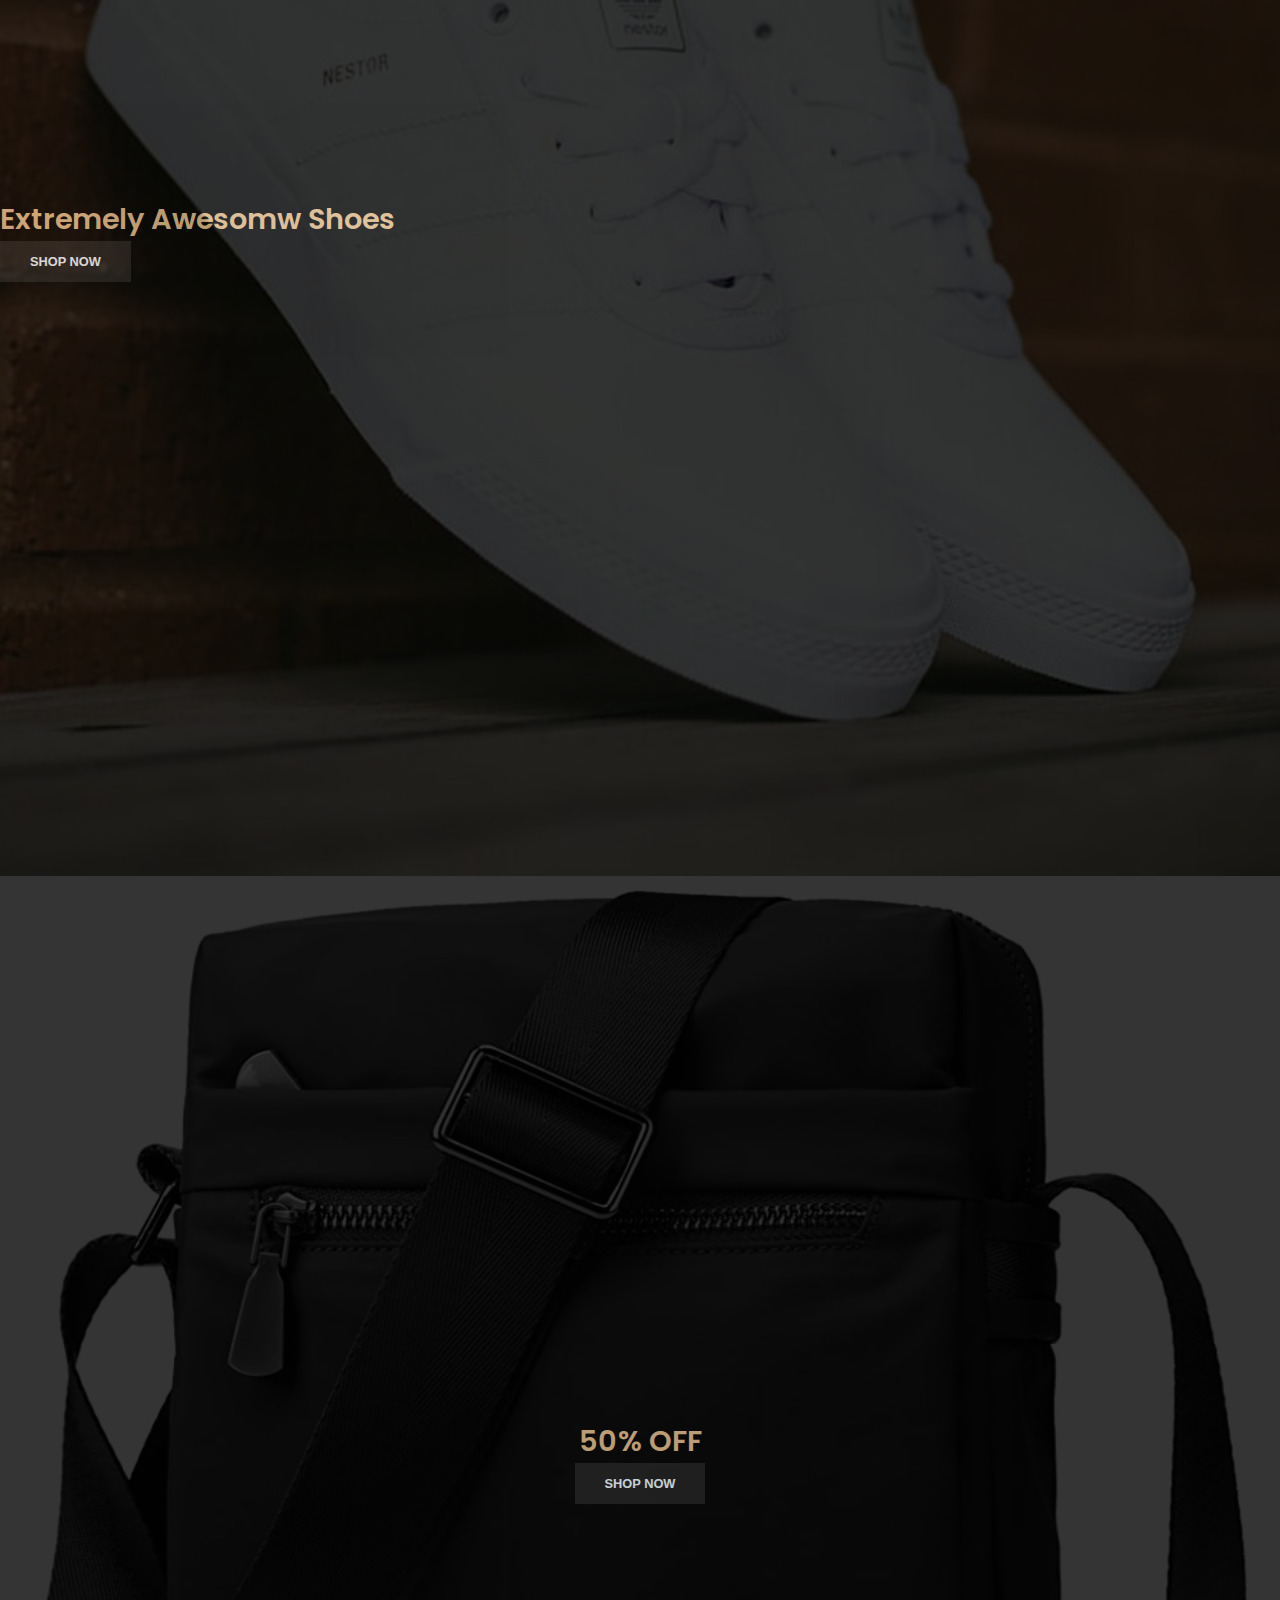
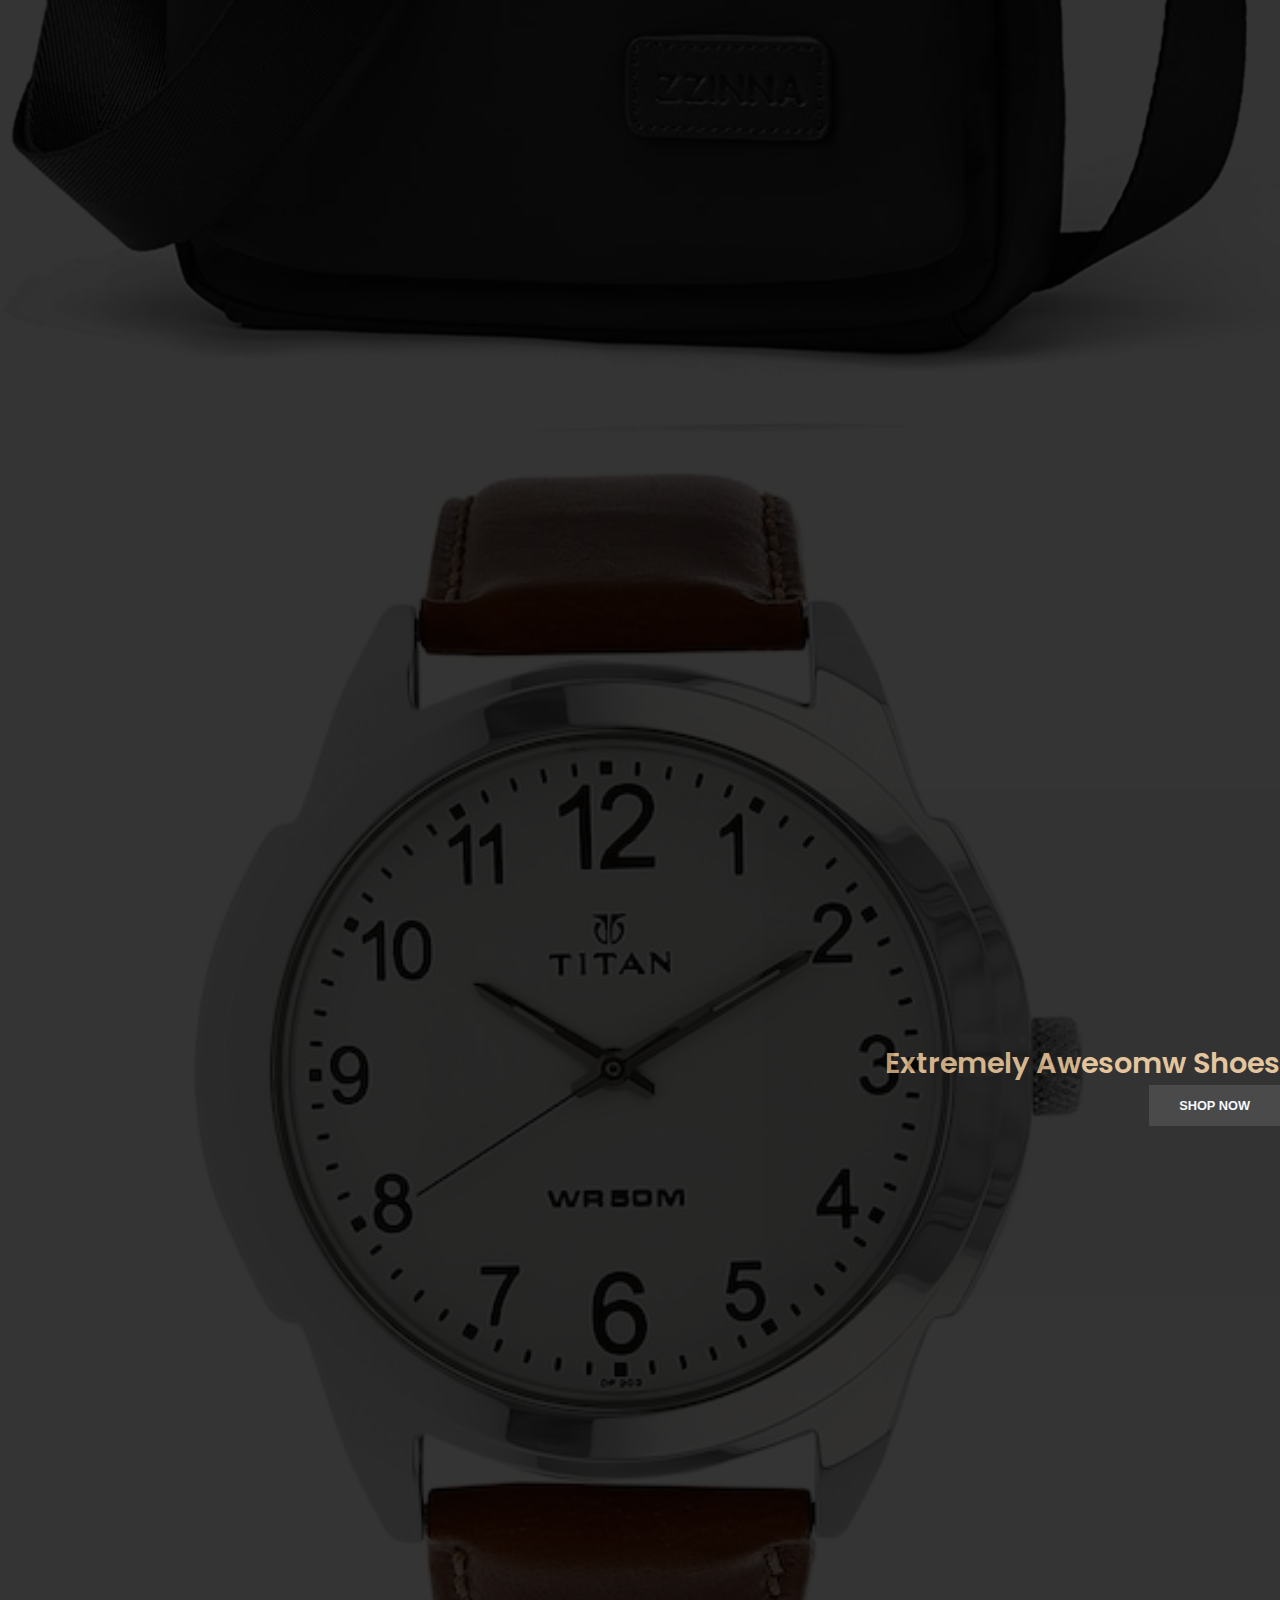
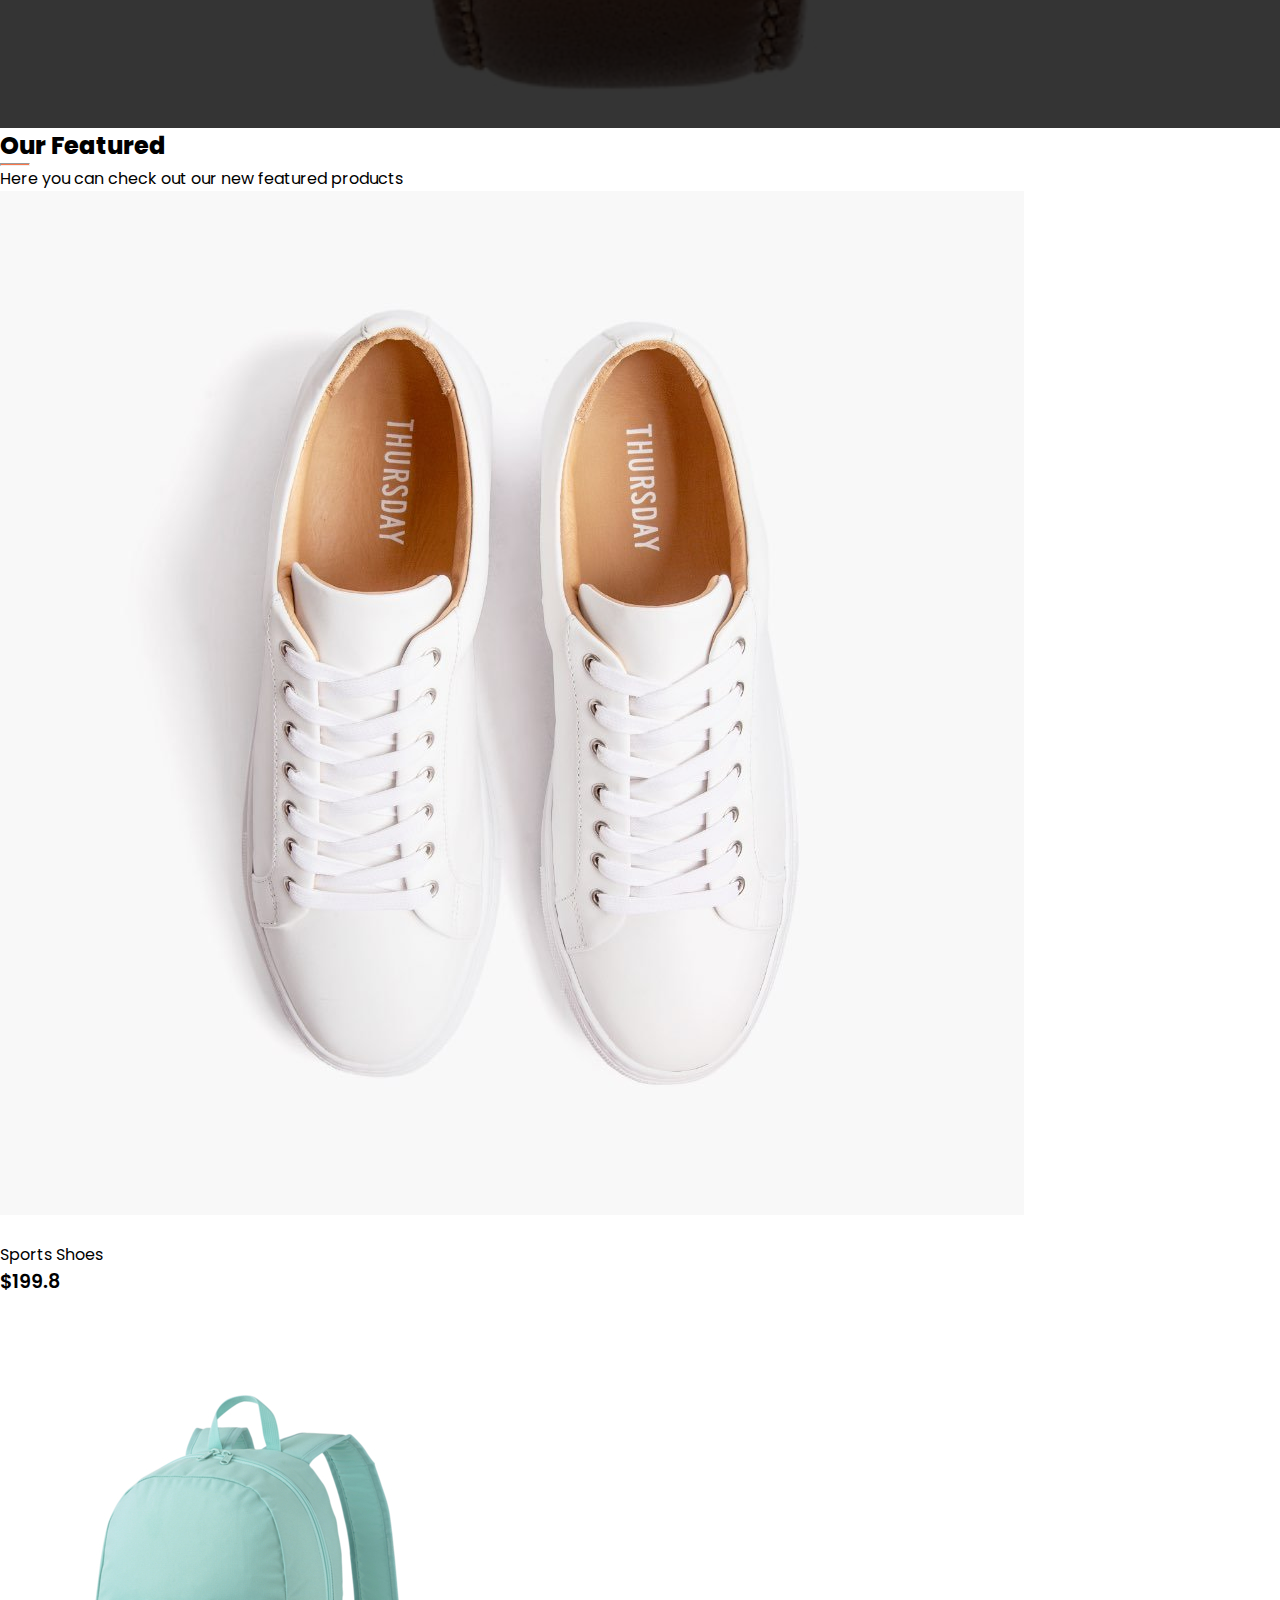
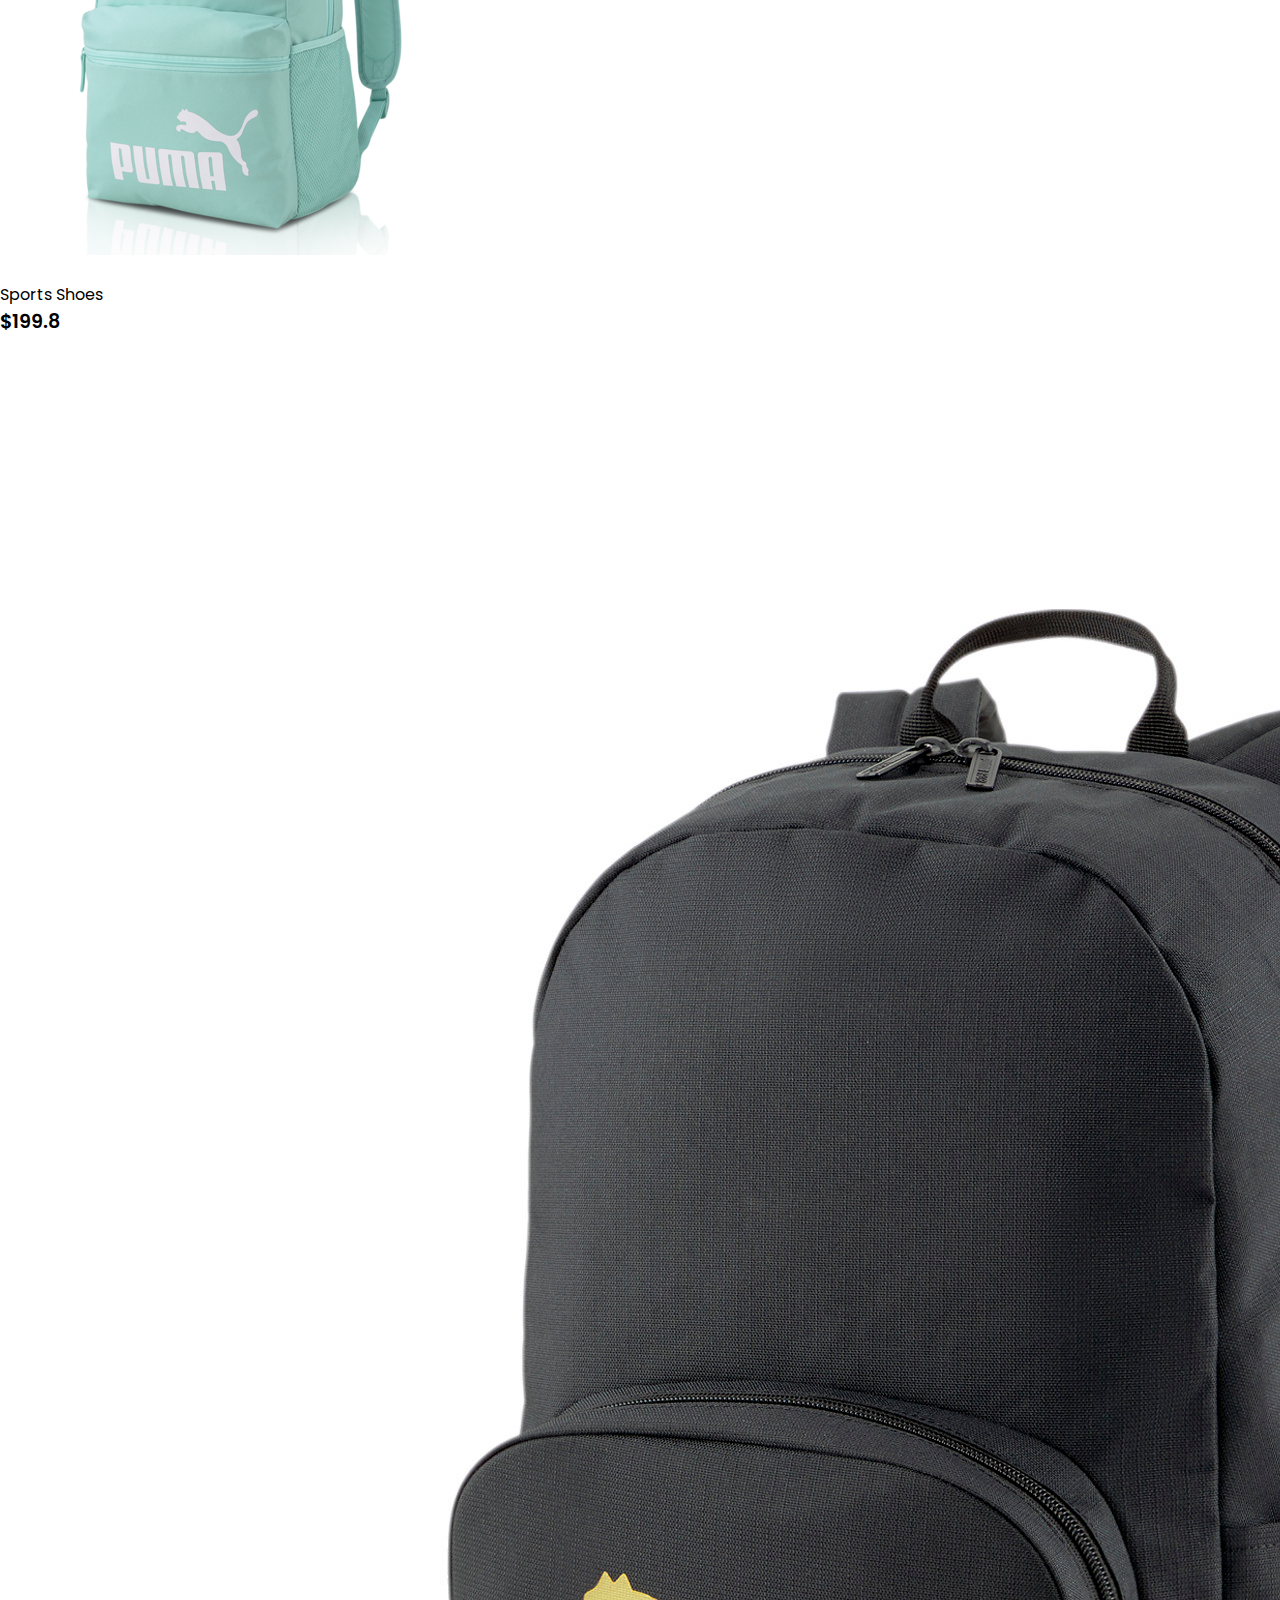
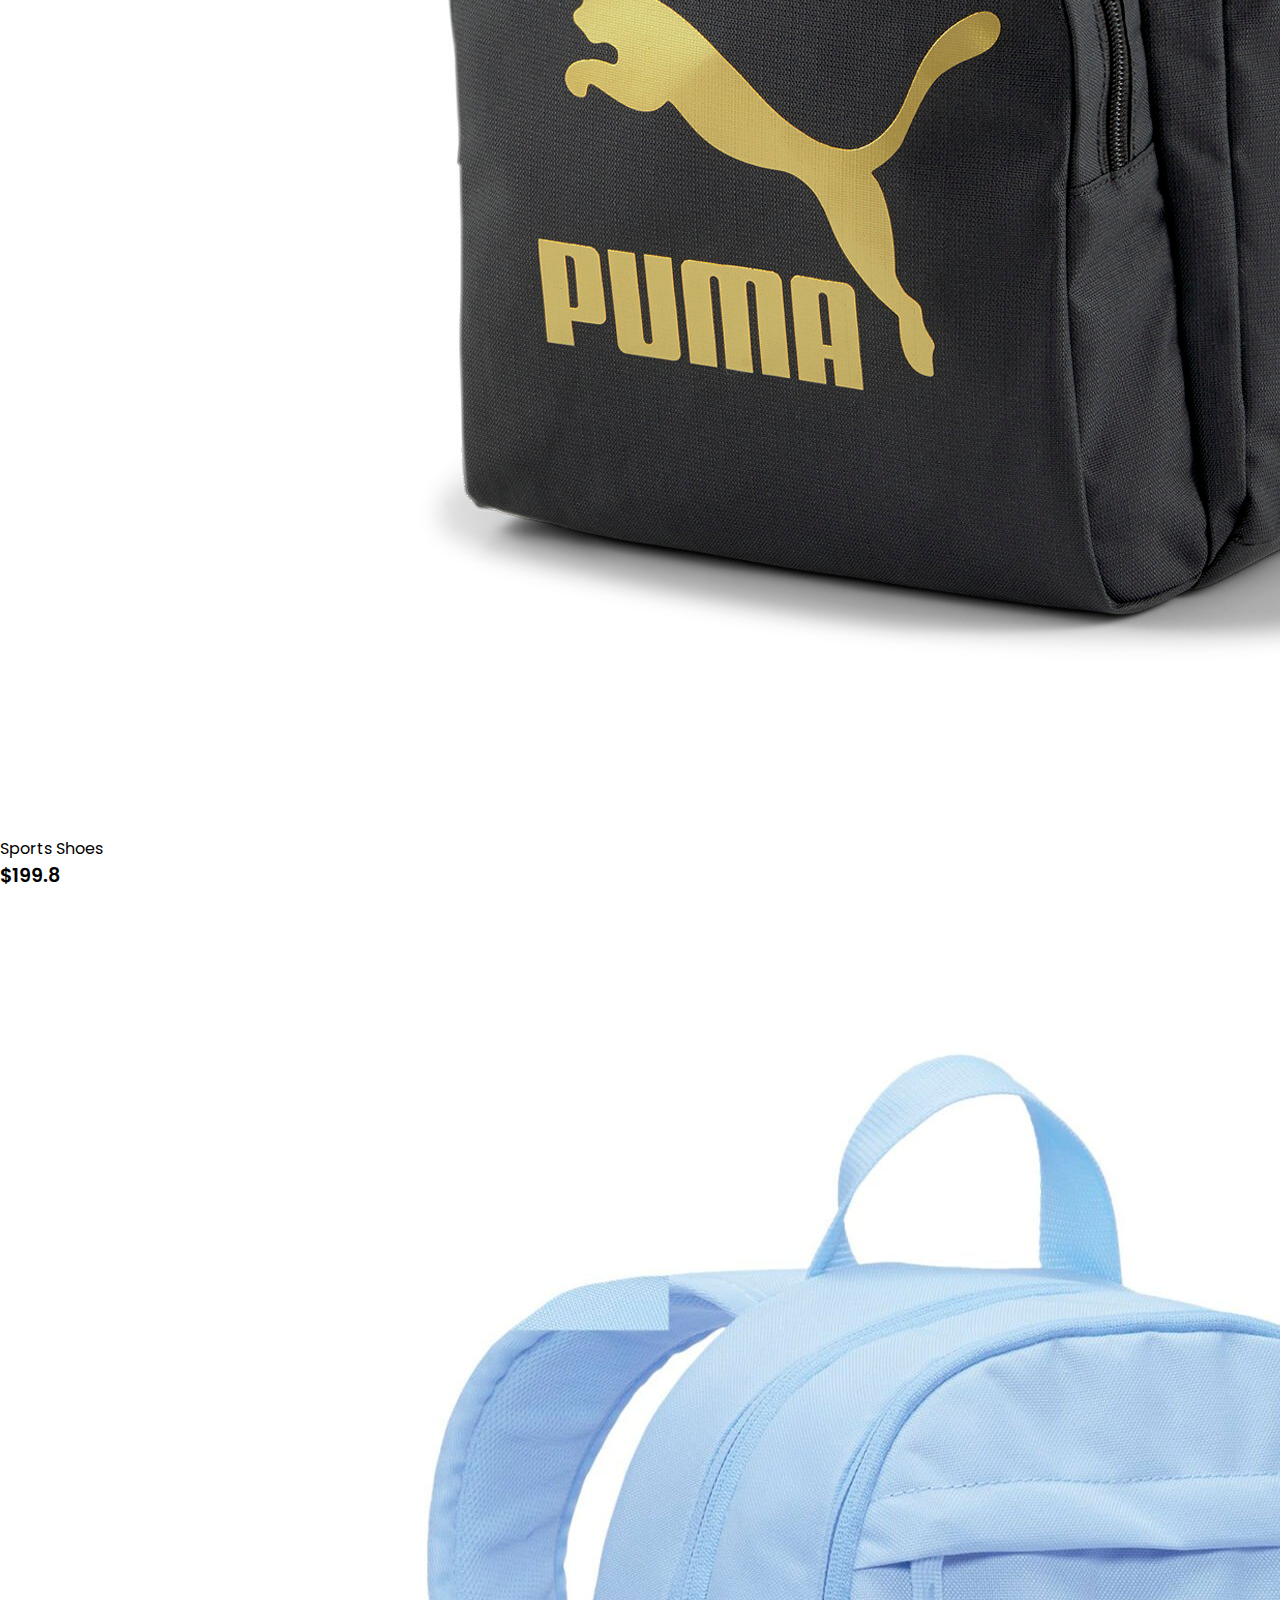
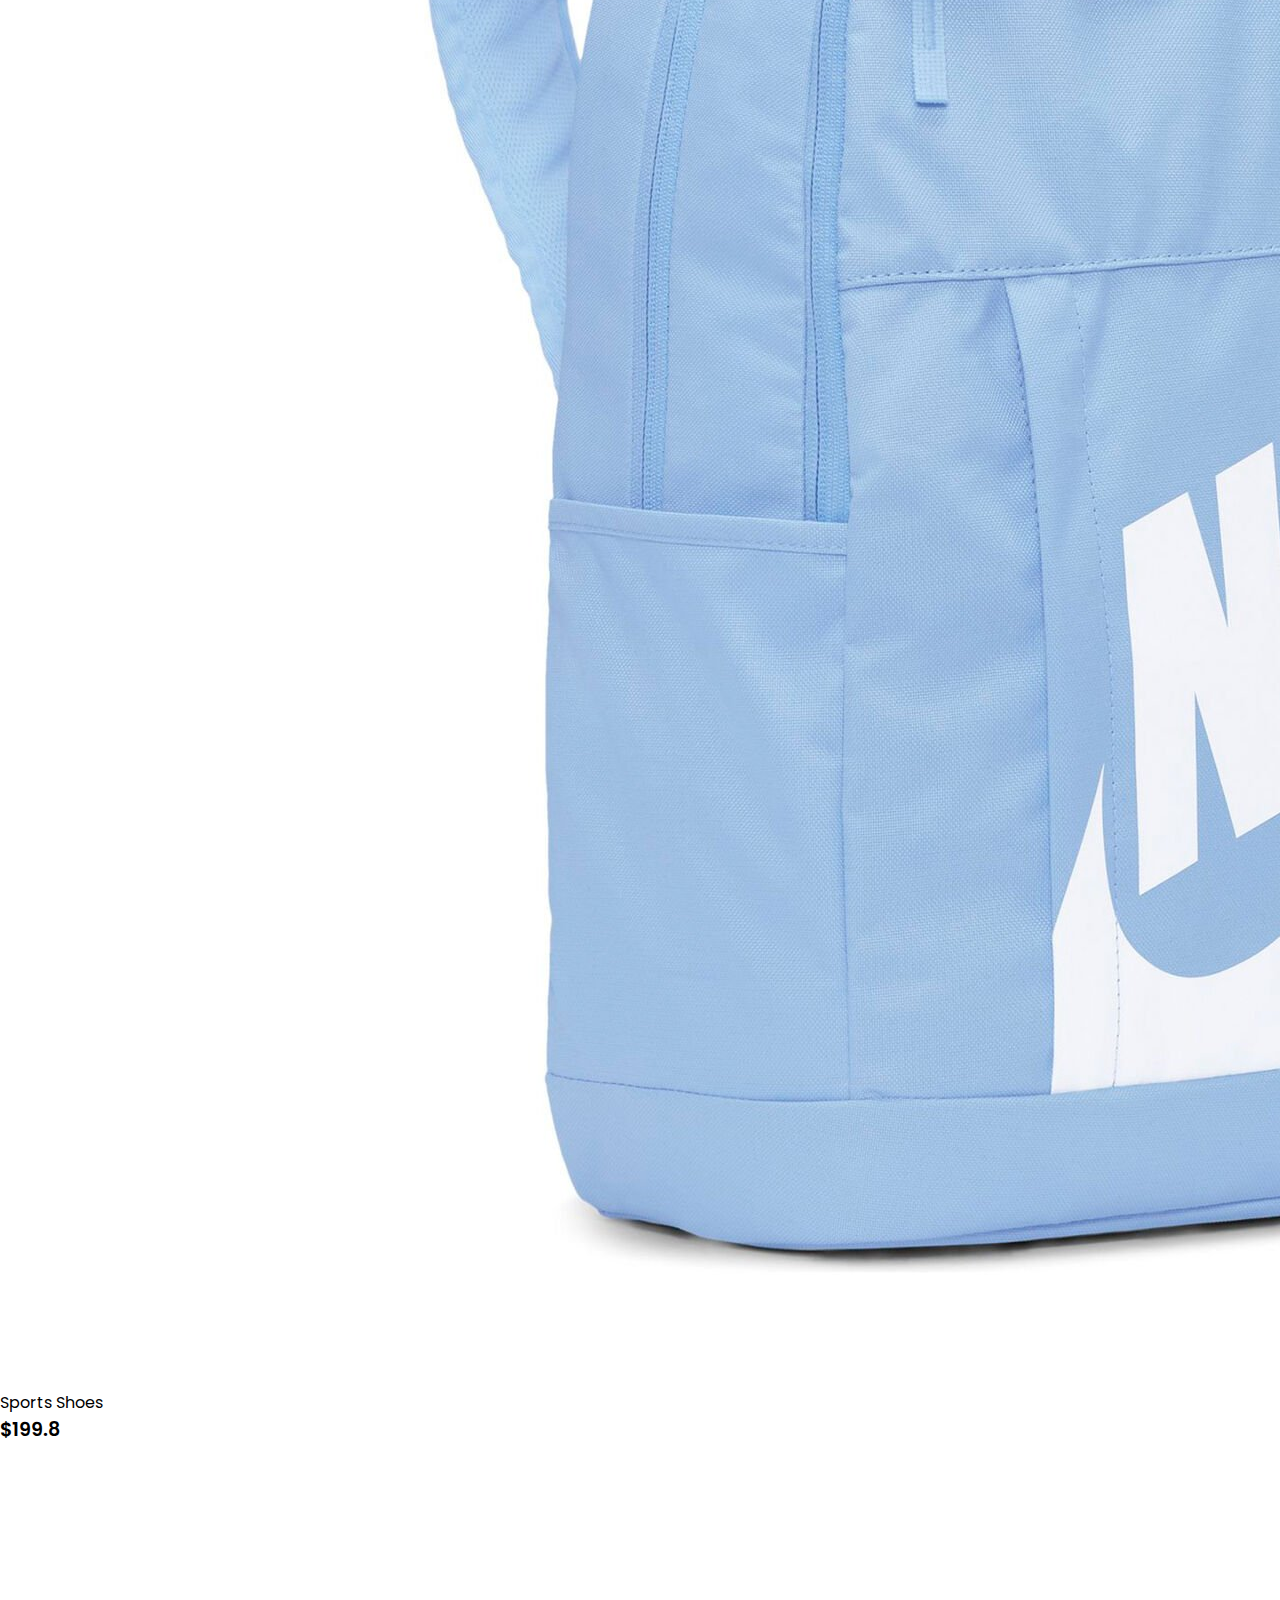
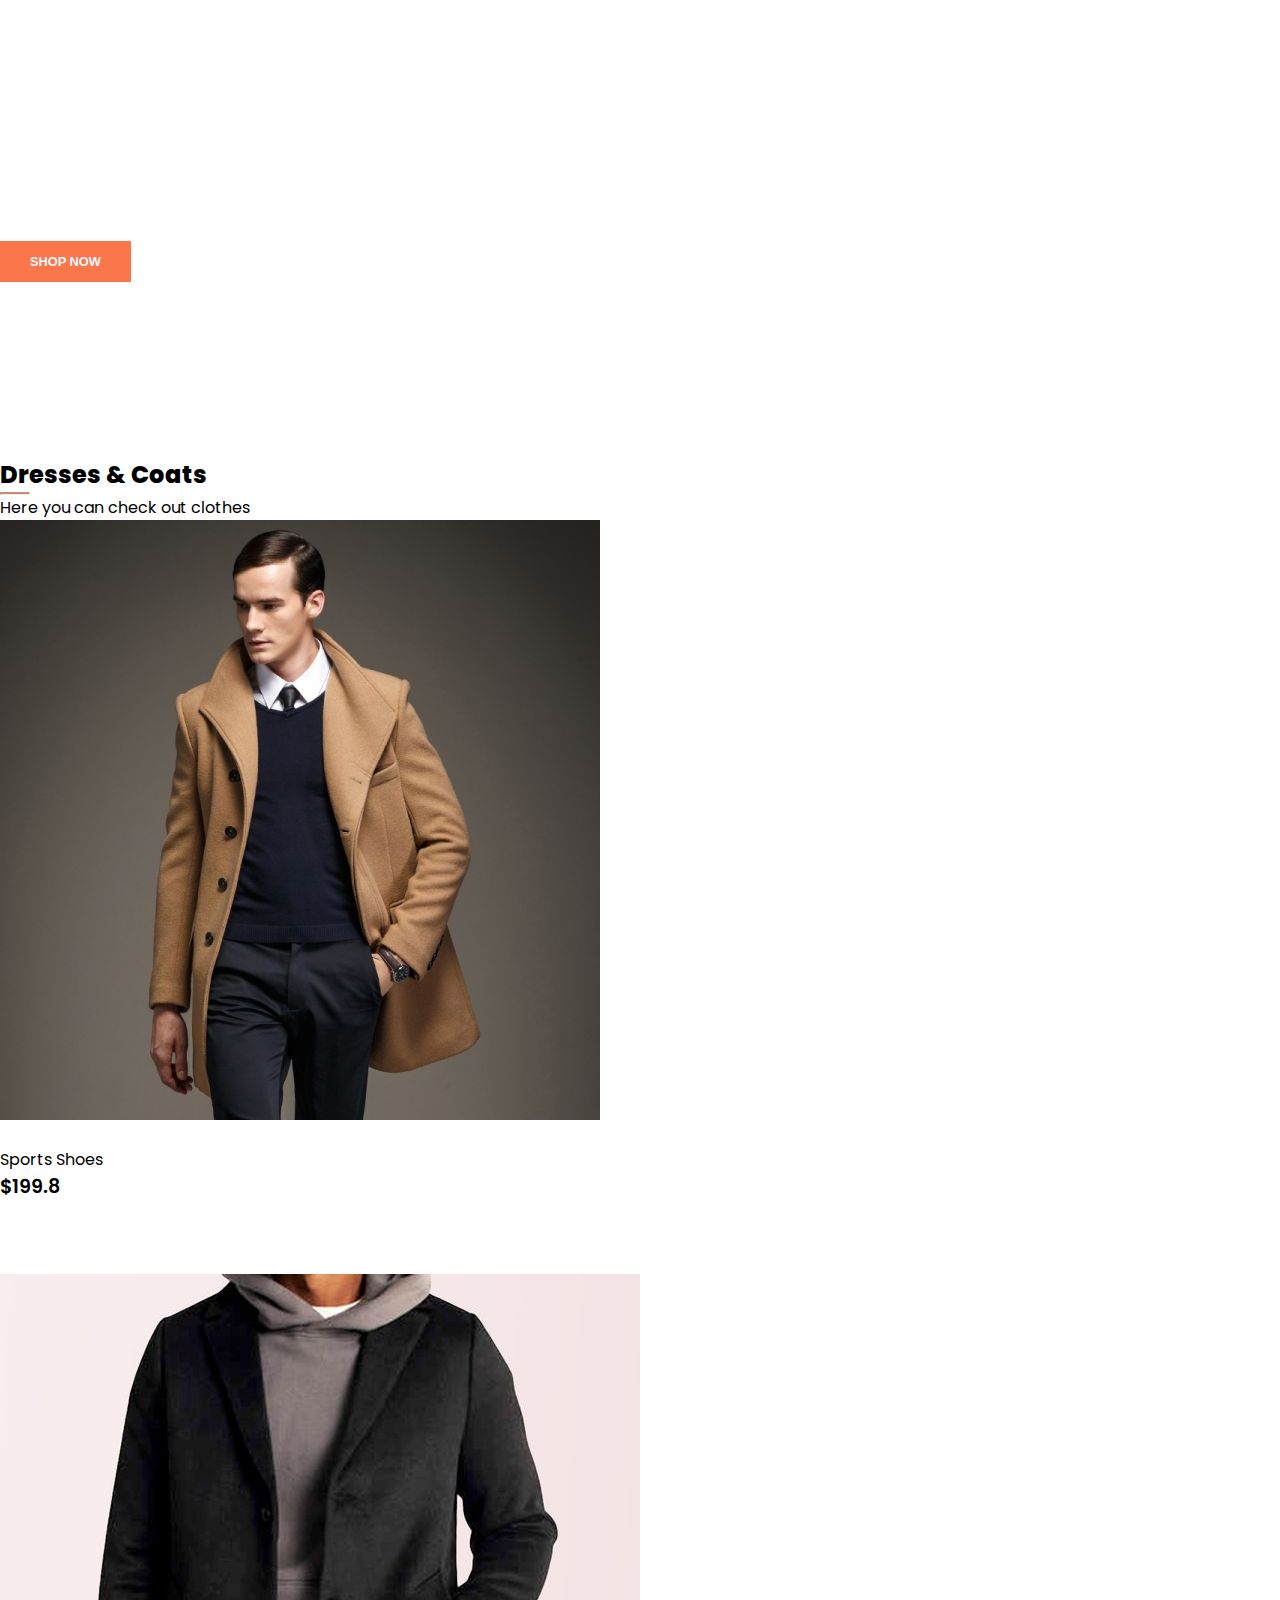
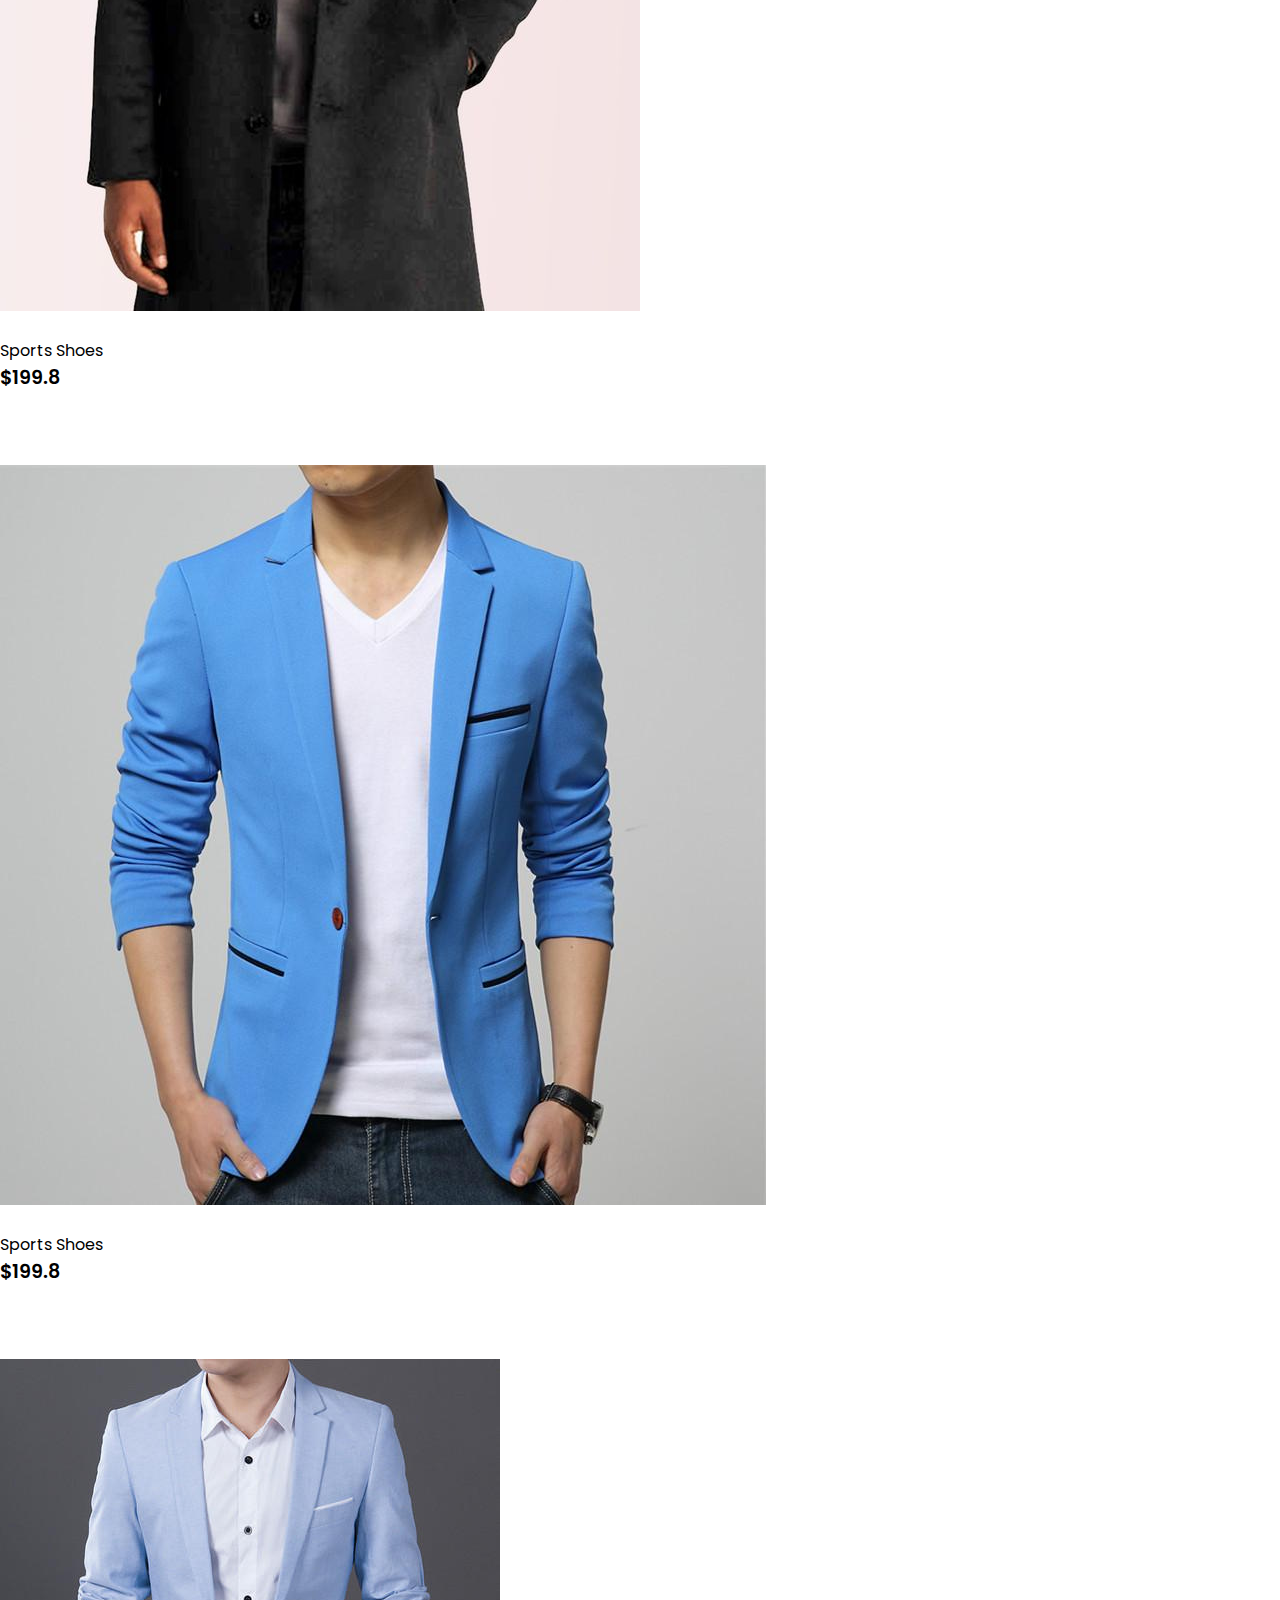
==== commit 80daaa51: "images styling added" ====
--- a/index.html
+++ b/index.html
@@ -22,9 +22,10 @@
   </head>
   <body>
     <!--Navbar-->
-    <nav class="navbar navbar-expand-lg navbar-light bg-light py-3 fixed-top">
+    <nav class="navbar navbar-expand-lg navbar-light bg-white py-3 fixed-top">
       <div class="container">
-        <img src="assets/imgs/logo.jpeg" />
+        <img src="assets/imgs/logo.jpeg" class="logo" />
+        <h2 class="brand">Orange</h2>
         <button
           class="navbar-toggler"
           type="button"
@@ -391,9 +392,9 @@
 
     <!--Footer-->
     <footer class="mt-5 py-5">
-      <div class="row">
+      <div class="row container mx-auto pt-5">
         <div class="footer-one col-lg-3 col-md-6 col-sm-12">
-          <img src="assets/img/logo.jpeg" />
+          <img src="assets/imgs/logo.jpeg" class="logo" />
           <p class="pt-3">
             We provide the best products for the most affordable prices
           </p>
@@ -424,6 +425,51 @@
             <p>info@email.com</p>
           </div>
         </div>
+        <div class="footer-one col-lg-3 col-md-6 col-sm-12">
+          <h5 class="pb-2">Instagram</h5>
+          <div class="row">
+            <img
+              src="assets/imgs/featured1.jpeg"
+              alt=""
+              class="img-fluid w-25 h-100 m-2"
+            />
+            <img
+              src="assets/imgs/featured2.jpeg"
+              alt=""
+              class="img-fluid w-25 h-100 m-2"
+            />
+            <img
+              src="assets/imgs/featured3.jpeg"
+              alt=""
+              class="img-fluid w-25 h-100 m-2"
+            />
+            <img
+              src="assets/imgs/featured4.jpeg"
+              alt=""
+              class="img-fluid w-25 h-100 m-2"
+            />
+            <img
+              src="assets/imgs/clothes1.jpeg"
+              alt=""
+              class="img-fluid w-25 h-100 m-2"
+            />
+          </div>
+        </div>
+      </div>
+      <div class="copyright mt-5">
+        <div class="row container mx-auto">
+          <div class="col-lg-3 col-md-5 col-sm-12 mb-4">
+            <img src="assets/imgs/payment.jpeg" />
+          </div>
+          <div class="col-lg-3 col-md-5 col-sm-12 mb-4 text-nowrap mb-2">
+            <p>eCommerce @2025 All rights reserved</p>
+          </div>
+          <div class="col-lg-3 col-md-5 col-sm-12 mb-4">
+            <a href="#"><i class="fab fa-facebook"></i></a>
+            <a href="#"><i class="fab fa-instagram"></i></a>
+            <a href="#"><i class="fab fa-twitter"></i></a>
+          </div>
+        </div>
       </div>
     </footer>
 
--- a/assets/css/style.css
+++ b/assets/css/style.css
@@ -1,7 +1,7 @@
 @import url("https://fonts.googleapis.com/css2?family=Poppins:wght@100&family=Rajdhani:wght@400;500;600;700&family=Seaweed+Script&display=swap");
 
 .nav-buttons {
-  margin-left: 60%;
+  margin-left: 55%;
 }
 
 * {
@@ -66,6 +66,7 @@
   padding-bottom: 2rem !important;
   top: 0;
   left: 0;
+  box-shadow: 0 5px 10px rgba(0, 0, 0, 0.1);
 }
 
 .navbar-light .navbar-nav .nav-link {
@@ -217,7 +218,7 @@
 }
 
 #banner {
-  background-image: url("../imgs/back.jpeg");
+  background-image: url("../imgs/banner.jpeg");
   width: 100%;
   height: 60vh;
   background-size: cover;
@@ -232,7 +233,11 @@
 }
 
 #banner h1 {
-  color: coral;
+  color: #fff;
+}
+
+#banner h4 {
+  color: #fff;
 }
 
 #banner button {
@@ -242,3 +247,64 @@
 #banner button:hover {
   background-color: #1d1d1d;
 }
+
+footer {
+  background-color: #222222;
+}
+
+footer h5 {
+  color: #d8d8d8;
+  font-weight: 700;
+  font-size: 1.2rem;
+}
+
+footer li {
+  padding-bottom: 4px;
+}
+
+footer li a {
+  font-size: 0.8rem;
+  color: #999;
+  text-decoration: none;
+}
+
+footer li a:hover {
+  color: #d8d8d8;
+}
+
+footer .copyright a {
+  color: #000;
+  height: 40px;
+  width: 40px;
+  background-color: #fff;
+  display: inline-block;
+  border-radius: 50%;
+  text-align: center;
+  line-height: 38px;
+  transition: 0.3s ease;
+  margin: 0 5px;
+}
+
+footer .copyright a:hover {
+  color: #fff;
+  background-color: #fb774b;
+}
+
+footer p {
+  color: #fff;
+}
+
+footer .copyright img {
+  width: 30%;
+}
+
+.logo {
+  width: 40px;
+  height: 40px;
+}
+
+.navbar .brand {
+  color: coral;
+  margin: 3px 5px;
+  font-size: 1.5rem;
+}
